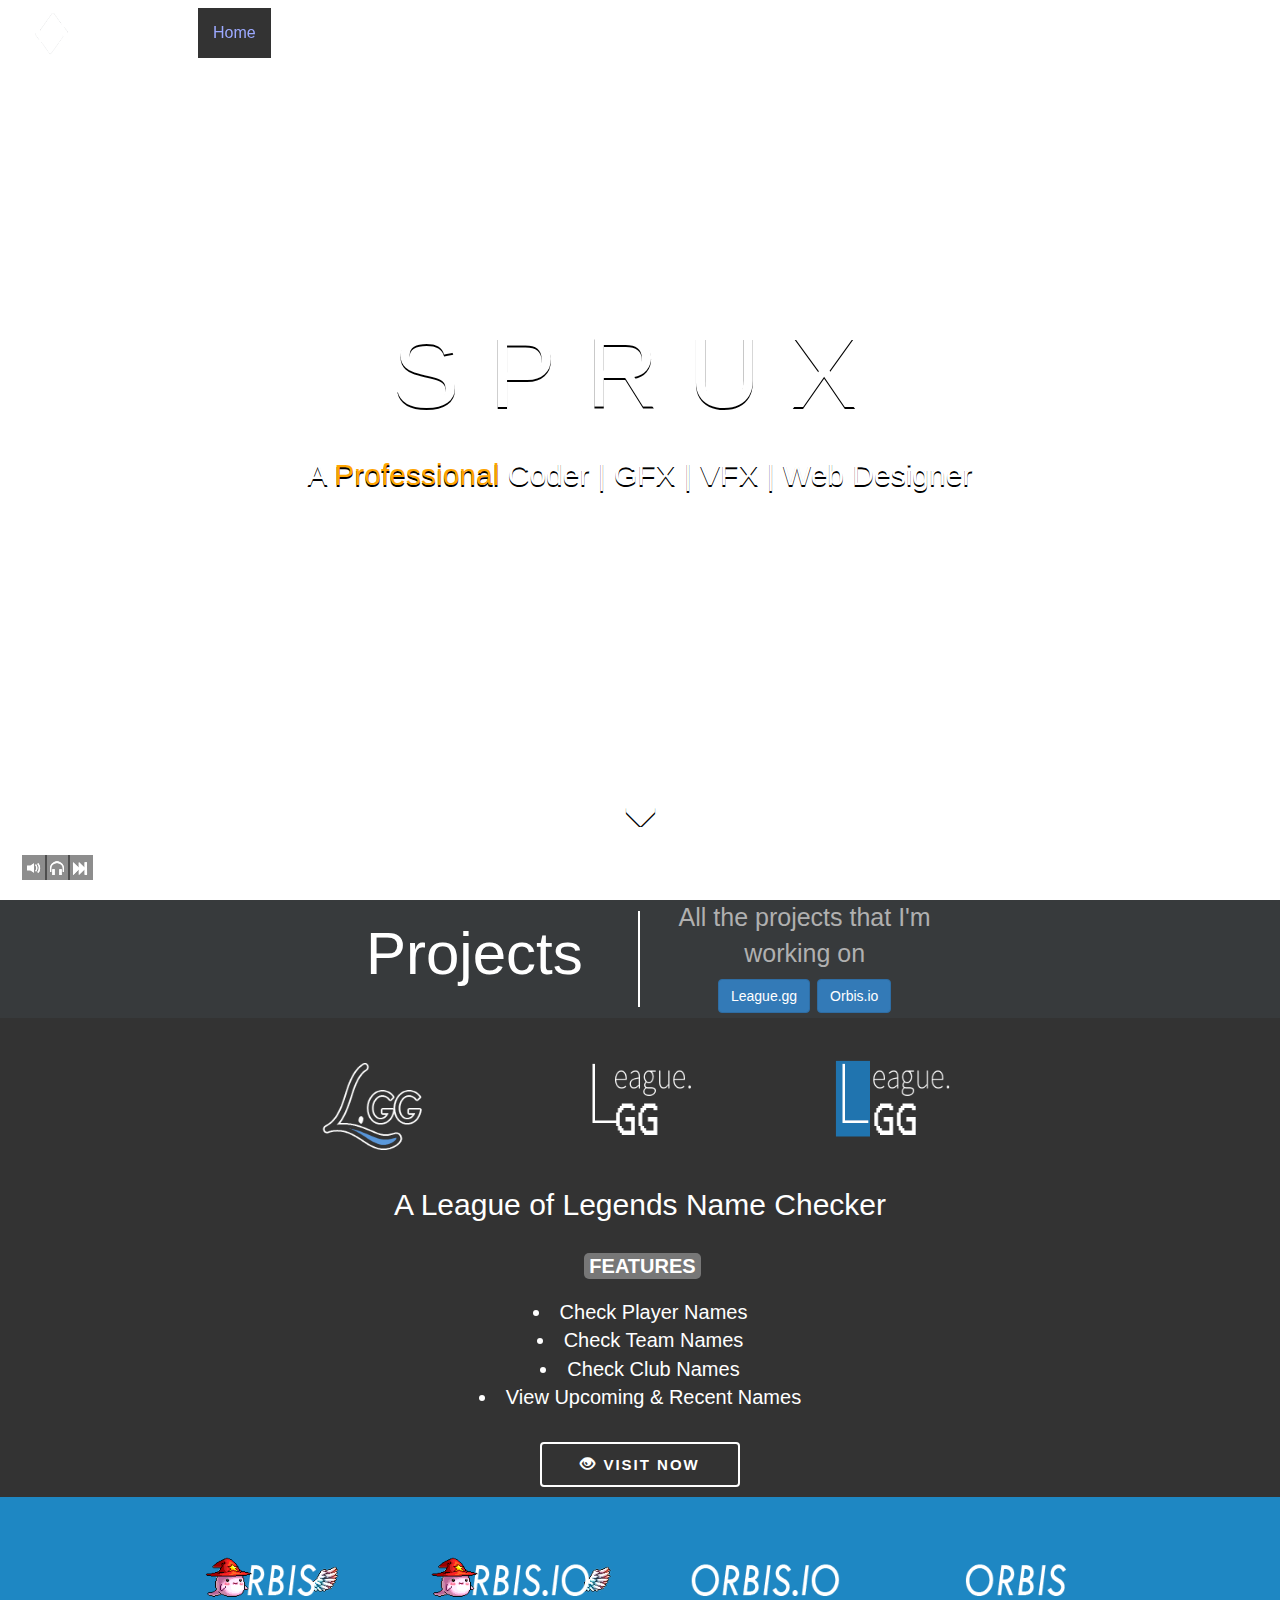
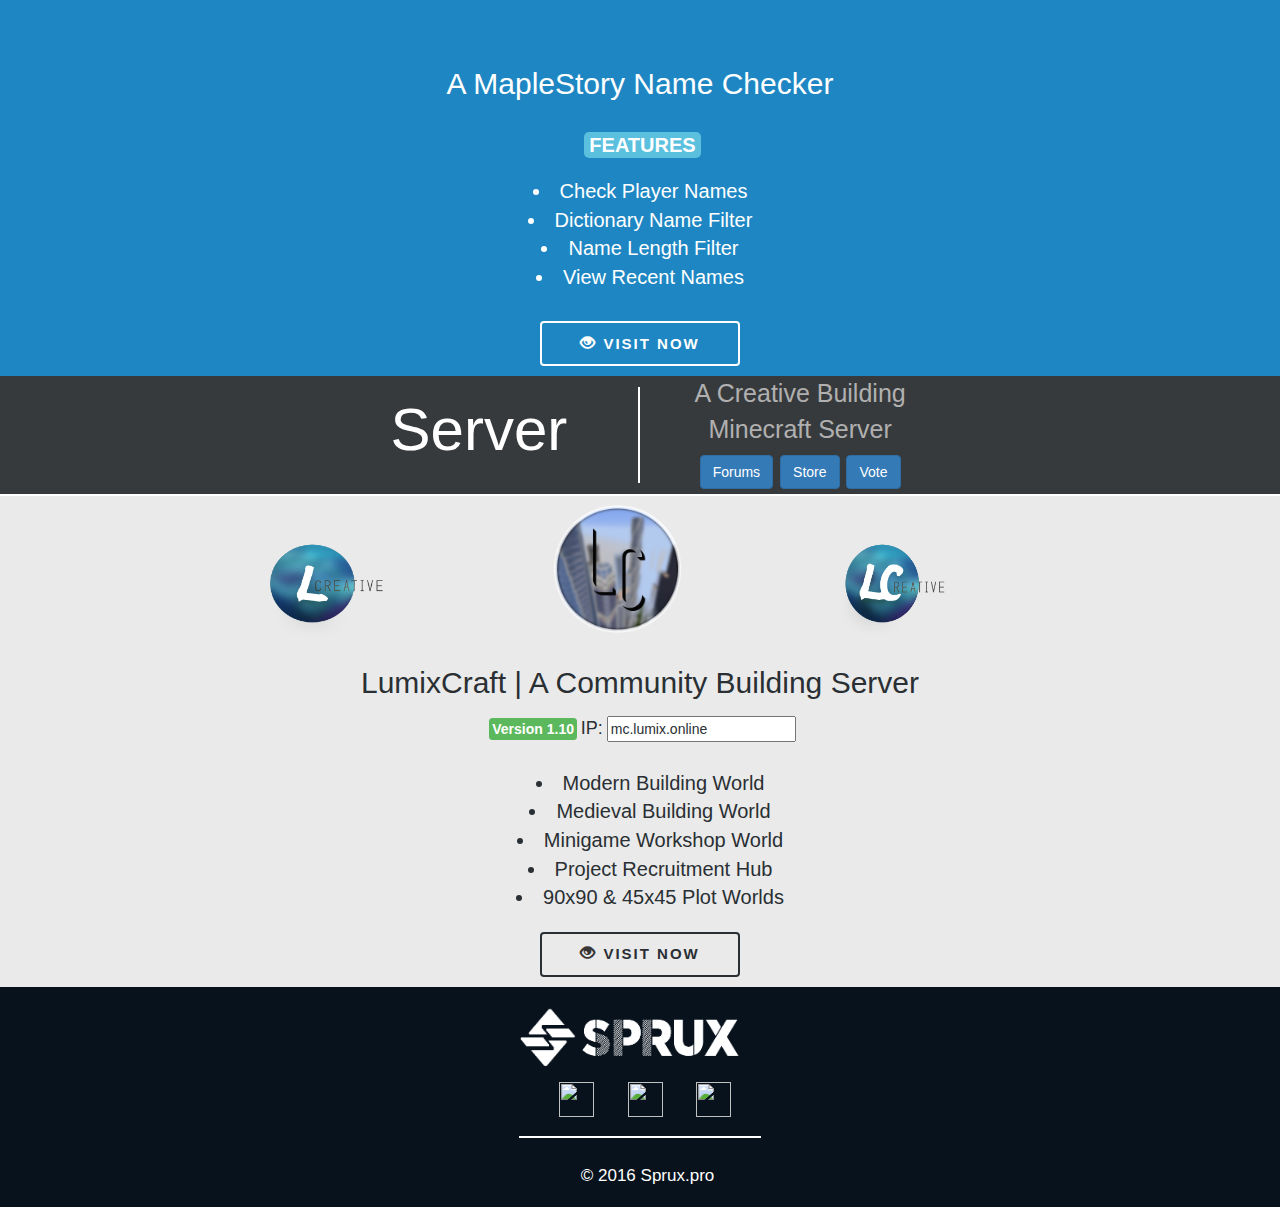
==== index.html @ 925955bc "Added song names and unfinished sound modifier." ====
<!DOCTYPE html>
  <head>
    <link rel="stylesheet" href="https://maxcdn.bootstrapcdn.com/bootstrap/3.3.7/css/bootstrap.min.css" integrity="sha384-BVYiiSIFeK1dGmJRAkycuHAHRg32OmUcww7on3RYdg4Va+PmSTsz/K68vbdEjh4u" crossorigin="anonymous">


	<link rel="stylesheet" href="https://maxcdn.bootstrapcdn.com/bootstrap/3.3.7/css/bootstrap-theme.min.css" integrity="sha384-rHyoN1iRsVXV4nD0JutlnGaslCJuC7uwjduW9SVrLvRYooPp2bWYgmgJQIXwl/Sp" crossorigin="anonymous">

<link rel="stylesheet" href="https://maxcdn.bootstrapcdn.com/bootstrap/4.0.0-alpha.4/css/bootstrap.min.css" integrity="sha384-2hfp1SzUoho7/TsGGGDaFdsuuDL0LX2hnUp6VkX3CUQ2K4K+xjboZdsXyp4oUHZj" crossorigin="anonymous">
<script src="https://maxcdn.bootstrapcdn.com/bootstrap/4.0.0-alpha.4/js/bootstrap.min.js" integrity="sha384-VjEeINv9OSwtWFLAtmc4JCtEJXXBub00gtSnszmspDLCtC0I4z4nqz7rEFbIZLLU" crossorigin="anonymous"></script>

    <link rel='stylesheet' href='stylesheets/style.css' />
    <script src="https://code.jquery.com/jquery-1.11.2.min.js"></script>
    <script type="text/javascript" src="script.js"></script>
    <script src="https://ajax.googleapis.com/ajax/libs/jquery/2.1.0/jquery.min.js"></script>

    <link rel="shortcut icon" href="/favicon.ico" type="image/x-icon"/>

  </head>
<body data-spy="scroll" data-target=".navbar-custom" data-offset="150">
<script>
	$('body').scrollspy({ target: '.navbar-custom' });
</script>

<div class="background-overlay fadein"></div>


<script>
	//var images = ['http://i.imgur.com/CfMD6dB.jpg', 'http://i.imgur.com/8vwGUPc.jpg', 'http://i.imgur.com/nTnhDpk.jpg', 'http://i.imgur.com/fmzDAG1.jpg', 'http://i.imgur.com/if6Ds6E.png', 'http://minecraftgallery.com/wp-content/uploads/2014/01/minecraft-mountains-worldpainter.png', 'http://static.planetminecraft.com/files/resource_media/screenshot/1238/2012-09-20_011855_3635514.jpg', 'http://upload.fr-minecraft.net/images/frminecraft/fr-minecraft_4ZUY_5ajgctz.jpg', 'http://i.imgur.com/v3SqErA.png', 'http://vignette2.wikia.nocookie.net/biomesoplenty/images/e/e9/RedwoodShader.png/revision/latest?cb=20140529175722']; //

  var images = ['http://i.imgur.com/cYUKBFt.jpg', 'http://i.imgur.com/e1F6t02.jpg', 'http://i.imgur.com/IqlYjz4.jpg', 'http://i.imgur.com/P4o4w6a.jpg', 'http://i.imgur.com/1pMire6.jpg', 'http://wallpaper.zone/img/377599.jpg', 'http://i.imgur.com/9XauTR6.jpg', 'http://i.imgur.com/5BcJr5n.jpg']
	
	//Grabs a random image link.
	function randomHeaderImage() {
		var imglink = images[Math.floor(Math.random() * images.length)];
		return imglink;
	}
	
	$( document ).ready(function(){
		$('#container').css("background-image", "url(" + randomHeaderImage() + ")");
	});
</script>

<script>
$(document).scroll(function() {
  var dHeight = $(this).height()-$('.banner').height();
  if (dHeight >= $(this).scrollTop()) {
    $('.navbar').css('background', 'rgba(51,51,51,' + $(this).scrollTop()*3 / dHeight + ')');
  }
});
</script>

<script>
$(document).on('click','#topnavbutton', function(event) {
    event.preventDefault();
    var target = "#" + this.getAttribute('data-target');
    $('html, body').animate({
        scrollTop: $(target).offset().top
    }, 1200);
});
</script>


<div class="container" id="container">

<script>
  var audio = ['music/words.mp3', 'music/m1.mp3', 'music/50cents.mp3', 'music/Cinema.mp3', 'music/neverland.mp3','music/broccoli.mp3', 'music/Fresh Eyes.mp3', 'music/Hurts So Good.mp3', 'music/Ignition.mp3', 'music/Let Me Hold You.mp3', 'music/Middle.mp3', 'music/Right Now.mp3', 'music/Starving.mp3', 'music/We Wont.mp3'];
  
  var audioChosen;

  //Grabs a random image link.
  function randomAudio() {
    var audioSrc = audio[Math.floor(Math.random() * audio.length)];
    return audioSrc;
  }

  audioChosen = randomAudio();

  $( document ).ready(function(){
    document.getElementById("myTune").src = ""+ audioChosen +"";
  });

function audioLocation(){
  var audioC = audioChosen;
  return audioC;
}

function audioArrayLength(){
  var arrayLength = audio.length;
  return arrayLength;
}

</script>

<div>

<audio  id="myTune" src="music/words.mp3" preload="auto">
</audio>


<div id="button"><a onclick="aud_sound_change()"> <span id="soundbutton" class="glyphicon glyphicon-volume-up" style="" >  </span> </a> </div>

<div id="button"><a onclick="aud_play_pause()"> <span id="playbutton" class="glyphicon glyphicon-headphones" style="" >  </span> </a> </div>



<div id="button"><a onclick="aud_next_song()"> <span id="skipbutton" class="glyphicon glyphicon-fast-forward" style="" >  </span> </a> </div>



<p id="songname"></p>


<script>
  var audio = ['music/m1.mp3', 'music/50cents.mp3', 'music/Cinema.mp3', 'music/neverland.mp3','music/broccoli.mp3', 'music/words.mp3', 'music/Fresh Eyes.mp3', 'music/Hurts So Good.mp3', 'music/Ignition.mp3', 'music/Let Me Hold You.mp3', 'music/Middle.mp3', 'music/Right Now.mp3', 'music/Starving.mp3', 'music/We Wont.mp3'];
var myAudio = document.getElementById("myTune");
var nextAudio;
var audioChosen = audioLocation();
var audioDesc;

function aud_sound_change(){

  if (document.getElementById("soundbutton").className = "glyphicon glyphicon-volume-up")
 {
  document.getElementById("soundbutton").className = "glyphicon glyphicon-volume-down";
  myAudio.volume = 0.3;
  return;
 } 


  if (document.getElementById("soundbutton").className = "glyphicon glyphicon-volume-down")
 {
  document.getElementById("soundbutton").className = "glyphicon glyphicon-volume-off";
  myAudio.volume = 0;
  return;
 }

  if (document.getElementById("soundbutton").className = "glyphicon glyphicon-volume-off")
 {
  document.getElementById("soundbutton").className = "glyphicon glyphicon-volume-up";
  myAudio.volume = 0.5;
  return;
 } 

}

function aud_play_pause() {

  if (myAudio.paused) {
    myAudio.play();
    myAudio.volume = 0.5;
    document.getElementById("playbutton").className = "glyphicon glyphicon-pause";
    document.getElementById("soundbutton").className = "glyphicon glyphicon-volume-up"
      if(audioChosen == (audio[0])){
    audioDesc = "Kid Cudi- THE PRAYER";
  } else if (audioChosen == (audio[1])) {
    audioDesc = "50 cent - In Da Club (LILLE RemiXx)";
  } else if (audioChosen == (audio[2])) {
    audioDesc = "Samuel - Cinema (Neutre Edition)";
  } else if (audioChosen == (audio[3])) {
    audioDesc = "Abstract - Neverland (ft. Ruth B) (Prod. Blulake)";
  } else if (audioChosen == (audio[4])) {
    audioDesc = "BROCCOLI feat. Lil Yachty (Prod By. J Gramm)";
  } else if (audioChosen == (audio[5])) {
    audioDesc = "Anna Gracemen - Words (mi Ka Flip)";
  } else if (audioChosen == (audio[6])) {
    audioDesc = "Andy Grammer 'Fresh Eyes'";
  } else if (audioChosen == (audio[7])) {
    audioDesc = "Astrid S - Hurts So Good";
  } else if (audioChosen == (audio[8])) {
    audioDesc = "Phoebe Ryan - Ignition / Do You... (R.Kelly / Miguel Cover)";
  } else if (audioChosen == (audio[9])) {
    audioDesc = "Cheat Codes & Dante Klein - Let Me Hold You (Turn Me On)";
  } else if (audioChosen == (audio[10])) {
    audioDesc = "DJ Snake - Middle (Audio) ft. Bipolar Sunshine";
  } else if (audioChosen == (audio[11])) {
    audioDesc = "Akon - Right Now";
  } else if (audioChosen == (audio[12])) {
    audioDesc = "Hailee Steinfeld, Grey - Starving ft. Zedd";
  } else if (audioChosen == (audio[13])) {
    audioDesc = "Jaymes Young & Phoebe Ryan - We Won't";
  } else {
    audioDesc = "Song Name Not Found :("
  }
 

    document.getElementById("songname").innerHTML = ""+ audioDesc +"";

  } else {
    myAudio.pause();
    document.getElementById("playbutton").className = "glyphicon glyphicon-headphones";
 
  }

  nextAudio = randomAudio();

myAudio.addEventListener("ended", function(){
  $( document ).ready(function(){
    document.getElementById("myTune").src = ""+ nextAudio +"";
  });
     console.log("ended");
});

}

function aud_next_song() {
  myAudio.pause();

  document.getElementById("songname").innerHTML = " ";

  nextAudio = randomAudio();

  $( document ).ready(function(){
    document.getElementById("myTune").src = ""+ nextAudio +"";
  });
  document.getElementById("playbutton").className = "glyphicon glyphicon-pause";

  myAudio.play();

  if(nextAudio == (audio[0])){
    audioDesc = "Kid Cudi- THE PRAYER";
  } else if (nextAudio == (audio[1])) {
    audioDesc = "50 cent - In Da Club (LILLE RemiXx)";
  } else if (nextAudio == (audio[2])) {
    audioDesc = "Samuel - Cinema (Neutre Edition)";
  } else if (nextAudio == (audio[3])) {
    audioDesc = "Abstract - Neverland (ft. Ruth B) (Prod. Blulake)";
  } else if (nextAudio == (audio[4])) {
    audioDesc = "BROCCOLI feat. Lil Yachty (Prod By. J Gramm)";
  } else if (nextAudio == (audio[5])) {
    audioDesc = "Anna Gracemen - Words (mi Ka Flip)";
  } else if (nextAudio == (audio[6])) {
    audioDesc = "Andy Grammer 'Fresh Eyes'";
  } else if (nextAudio == (audio[7])) {
    audioDesc = "Astrid S - Hurts So Good";
  } else if (nextAudio == (audio[8])) {
    audioDesc = "Phoebe Ryan - Ignition / Do You... (R.Kelly / Miguel Cover)";
  } else if (nextAudio == (audio[9])) {
    audioDesc = "Cheat Codes & Dante Klein - Let Me Hold You (Turn Me On)";
  } else if (nextAudio == (audio[10])) {
    audioDesc = "DJ Snake - Middle (Audio) ft. Bipolar Sunshine";
  } else if (nextAudio == (audio[11])) {
    audioDesc = "Akon - Right Now";
  } else if (nextAudio == (audio[12])) {
    audioDesc = "Hailee Steinfeld, Grey - Starving ft. Zedd";
  } else if (nextAudio == (audio[13])) {
    audioDesc = "Jaymes Young & Phoebe Ryan - We Won't";
  } else {
    audioDesc = "Song Name Not Found :("
  }
 
  document.getElementById("songname").innerHTML = ""+ audioDesc +"";

  audioChosen = nextAudio;

}

function aud_new_song() {

nextAudio = randomAudio();

if (myAudio.ended = true)
{
    $( document ).ready(function(){
    document.getElementById("myTune").src = ""+ nextAudio +"";
  });
    myAudio.play();
}

}



</script>


</div>

 <div class="topcontainer" id="top">

 <div class="navbar navbar-inverse transparent navbar-fixed-top navbar-custom " >
  <div class="container-fluid">
    <!-- Brand and toggle get grouped for better mobile display -->
    <div class="navbar-header">
      <button type="button" class="navbar-toggle collapsed" data-toggle="collapse" data-target="#bs-example-navbar-collapse-1" aria-expanded="false">
        <span class="sr-only">Toggle navigation</span>
        <span class="icon-bar"></span>
        <span class="icon-bar"></span>
        <span class="icon-bar"></span>

      </button>
  <a class="navbar-brand" href="#top"><img id="navlogo" src="Images/s.company.png" alt="Sprux" height="50px" width="150px" > </img> </a> 
    </div>

    <!-- Collect the nav links, forms, and other content for toggling -->
    <div class="collapse navbar-collapse" id="bs-example-navbar-collapse-1">
      <ul class="nav navbar-nav">
        <li class="active" id="topnavbutton" data-target="bannercontainer"  ><a href="#bannercontainer">Home</a></li>
        <li id="topnavbutton" data-target="leaguegg"  ><a  href="#leaguegg">League.gg</a></li>
        <li id="topnavbutton" data-target="orbisio" ><a  href="#orbisio">Orbis.io</a></li>
        <li id="topnavbutton" data-target="lumixcraft" ><a  href="#lumixcraft">LumixCraft</a></li>
        </ul>

     <ul class="nav navbar-nav navbar-right">

 <li id="twitterfollow"><a href="https://twitter.com/Spruxs" class="twitter-follow-button" data-show-count="true" data-size="large">Follow @Spruxs</a><script async src="//platform.twitter.com/widgets.js" charset="utf-8" ></script>

 </li>

    </ul>

	</div>
	</div><!-- /.navbar-collapse -->
  </div><!-- /.container-fluid -->
	</div>


 <div class="container" id="bannercontainer">
	<div class="banner">
      <div class="row-fluid vertical-align text-center" style="float: none; margin: 0 auto; overflow: hidden;">

  <div class="col-sm-12">
  <span id="centerbanner">
		<h2 style=" border-radius: 3px; border:2px; padding:15px; border-style: solid; display: inline-block; border-color: white;">SPRUX</h2>
    </div>
    </div>


     <div class="row-fluid vertical-align text-center" style="float: none; margin: 0 auto; overflow: hidden;">
        <div class="col-sm-12">
		<p>A <span style="color: orange;">Professional</span> Coder | GFX | VFX | Web Designer</p>
  </div>
  </div>

  <script language="javascript"> 
  function toggle() {
	var text = document.getElementById("displaycontact");
	var ele = document.getElementById("contactinfo");
	if(text.style.display == "inline") {
    		text.style.display = "inline-block";
    		ele.style.display = "block";

  	}
	else if(text.style.display != "inline") {

		text.style.display = "inline";
		ele.style.display = "none";

	 }
 } 
  </script>

      <div class="row-fluid vertical-align text-center" style="float: none; margin: 0 auto; overflow: hidden;">
        <div class="col-sm-12">
	<a id="displaycontact" href="javascript:toggle();" style="display:inline;"> <button style="margin: 10px;" class="fill"> <span id="contactnow" class="glyphicon glyphicon-globe" style="color:white" value='hide/show' > </span> Contact Now </button> </a>

	<a data-text="Why is SPRUX SO COOL! xd" data-url="http://sprux.pro/" data-via="Spruxs" via="Spruxs" data-hashtags="Sprux" data-show-count="false" href="https://twitter.com/intent/tweet?text=@Sprux%20-%20http://sprux.pro/%20-%20Why%20is%20Sprux%20so%20cool!%20xd" class="" >	
	<button style="margin: 10px;" class="fill"> 
	<span id="contactnow" class="glyphicon glyphicon-bullhorn" style="color:white" > </span> 
	Share This </button>
	</a><script async src="//platform.twitter.com/widgets.js" charset="utf-8"></script>

		</span>

 
 <div id="contactinfo" >
 <button class="btn btn-default" type="button" id="copy-button" data-toggle="tooltip" data-placement="button"
          title="Copy to Clipboard">
          <p id="copy-input"> <span class="glyphicon glyphicon-envelope" aria-hidden="true"></span>
          <span> contact@sprux.pro </span>
          </p>
 </button>
 </div>

 <script>
 $(document).ready(function() {
  // Initialize the tooltip.
  $('#copy-button').tooltip();

  // When the copy button is clicked, select the value of the text box, attempt
  // to execute the copy command, and trigger event to update tooltip message
  // to indicate whether the text was successfully copied.
  $('#copy-button').bind('click', function() {
    var input = document.querySelector('#copy-input');
    input.setSelectionRange(0, input.value.length + 1);
    try {
      var success = document.execCommand('copy');
      if (success) {
        $('#copy-button').trigger('copied', ['Copied!']);
      } else {
        $('#copy-button').trigger('copied', ['Copy with Ctrl-c']);
      }
    } catch (err) {
      $('#copy-button').trigger('copied', ['Copy with Ctrl-c']);
    }
  });

  // Handler for updating the tooltip message.
  $('#copy-button').bind('copied', function(event, message) {
    $(this).attr('title', message)
        .tooltip('fixTitle')
        .tooltip('show')
        .attr('title', "Copy to Clipboard")
        .tooltip('fixTitle');
  });
 });
 </script>

 <script>
 $(document).on('click','#button', function(event) {
    event.preventDefault();
    var target = "#" + this.getAttribute('data-target');
    $('html, body').animate({
        scrollTop: $(target).offset().top
    }, 1200);
 });
 </script>
 </div>
 </div>


      <div class="row-fluid vertical-align text-center" style="float: none; margin: 0 auto; overflow: hidden;">
        <div class="col-sm-12">

 <div id="button" data-target="leaguegg">
 <a class="jumper"> <span id="bannerarrow" class="glyphicon glyphicon-menu-down" style="color:white" > </span> </a>


 </div>
 </div>
 </div>

	</div> <!-- banner -->

  </div> <!-- banner container -->




 <div id="container-fluid" class="containerprojects">
	<div id="projects">
		<div class="row-fluid vertical-align text-center" style="float: none; margin: 0 auto; overflow: hidden;">
				<div class="col-sm-12">
					<div class="col-sm-6 " style=" border-right: 2px white solid; ">
	<p id="projectstitle">  Projects </p>
					</div>

					<div class="col-sm-6">
	<p id="projectsdesc" style="font-weight: 1;"> All the projects that I'm working on  </p>
		<p id="projectsdesc" style="font-weight: 1;"> 

 <button class="btn btn-primary" type="button">
 League.gg
 </button>

<button class="btn btn-primary" type="button" ">
 Orbis.io
</button>
</p>

					</div>
				</div>
		</div>
	</div>
</div>


<div id="container-fluid">
<div id="leaguegg">
    <div class="row-fluid vertical-align text-center" style="float: none; margin: 0 auto; overflow: hidden;">
        <div class="col-sm-12">
 <img src="Images/leaguelogo3.png" height="150" width="250"  > </img>
<img src="Images/leaguelogo2.png" height="150" width="250"  > </img>
<img src="Images/leaguelogo.png" height="150" width="250"  > </img>
</div>
</div>

    <div class="row-fluid vertical-align text-center" style="float: none; margin: 0 auto; overflow: hidden;">
    <div class="col-sm-12">
<h2 style="padding-bottom: 25px; float:middle"> A League of Legends Name Checker </h2>
</div>
</div>

<span id="orbisiofeatures" style="font-size: 20px; margin-left: 5px; padding: 2px; padding-left: 5px; padding-right: 5px;" class="label label-default">FEATURES</span>
<ul style="padding-top: 20px;">
	<li>Check Player Names </li>
	<li>Check Team Names </li>
	<li>Check Club Names </li>
	<li>View Upcoming & Recent Names </li>
</ul>

		<a href="http://league.gg/"><button style="margin: 10px;" class="fill"> <span id="leagueggbutton" class="glyphicon glyphicon-eye-open" style="color:white" > </span> Visit Now </button></a>

</div>
</div>

  
<div id="container-fluid">
<div id="orbisio">
    <div class="row-fluid vertical-align text-center" style="float: none; margin: 0 auto; overflow: hidden;">
            <div class="col-sm-12">
 <img src="Images/orbislogo4.png" height="150" width="250"  > </img>
 <img src="Images/orbislogo3.png" height="150" width="250"  > </img>
  <img src="Images/orbislogo2.png" height="150" width="250"  > </img>
   <img src="Images/orbislogo.png" height="150" width="250"  > </img>
   </div>
   </div>

       <div class="row-fluid vertical-align text-center" style="float: none; margin: 0 auto; overflow: hidden;">
               <div class="col-sm-12">
   <h2 style="padding-bottom: 25px;"> A MapleStory Name Checker </h2>
   </div>
   </div>

<span id="orbisiofeatures" style="font-size: 20px; margin-left: 5px; padding: 2px; padding-left: 5px; padding-right: 5px;" class="label label-info">FEATURES</span>

   <ul style="padding-top: 20px;">
	<li>Check Player Names </li>
	<li>Dictionary Name Filter</li>
	<li>Name Length Filter</li>	
	<li>View Recent Names</li>
</ul>

	<a href="http://orbis.io/">	<button style="margin: 10px;" class="fill"> <span id="orbisiobutton" class="glyphicon glyphicon-eye-open" style="color:white" > </span>  Visit Now  </button></a>

  </div>
  </div>

<div id="container-fluid ">
	<div id="server">
		<div class="row-fluid vertical-align text-center" style="float: none; margin: 0 auto; overflow: hidden;">
				<div class="col-md-12">
					<div class="col-md-6" style="border-right: 2px white solid; ;">
	<p id="servertitle">  Server </p>
					</div>

					<div class="col-md-6">
	<p id="serverdesc" style="font-weight: 1;"> A Creative Building Minecraft Server  </p>
		<p id="serverdesc" style="font-weight: 1;"> 

<a href="https://lumixcraft.enjin.com/forum" ><button class="btn btn-primary" type="button" >
Forums
</button> </a>
<a href="https://lumixcraft.enjin.com/shop"> <button class="btn btn-primary" type="button">
Store
</button> </a>
<a href="http://www.planetminecraft.com/server/lumixcraft/vote/" ><button class="btn btn-primary" type="button">
Vote
</button> </a>
</p>
					</div>
				</div>
		</div>
	</div>
</div>

<div id="container-fluid">
<div id="lumixcraft">
    <div class="row-fluid vertical-align text-center" style="float: none; margin: 0 auto; overflow: hidden;">
    <div class="col-sm-12">
<img src="Images/lumixlogo2.png" height="150" width="350"  > </img>
 <img src="Images/lumixlogo.png" height="150" width="150"  > </img>
  <img id="lumixlogo3" src="Images/lumixlogo3.png" height="150" width="390" > </img>
</div>
</div>

    <div class="row-fluid vertical-align text-center" style="float: none; margin: 0 auto; overflow: hidden;">
    <div class="col-sm-12">
     <h2> LumixCraft | A Community Building Server</h2>
     </div>
     </div>
<span style="font-size: 14px; margin-left: 5px; padding: 3px;" class="label label-success">Version 1.10</span>
<h4 id="iptext">IP: </h4>
 <input id="ipbox" type="text" value="mc.lumix.online" onclick="this.select()">

   <ul style="padding-top: 20px;">
	<li>Modern Building World </li>
	<li>Medieval Building World</li>
	<li>Minigame Workshop World</li>
	<li>Project Recruitment Hub</li>	
	<li>90x90 & 45x45 Plot Worlds</li>
</ul>


	<a href="https://lumixcraft.enjin.com">	<button style="margin: 10px;" class="fill"> <span id="lumixcraftbutton" class="glyphicon glyphicon-eye-open" style="color:#383736;"  > </span>  Visit Now  </button></a>

</div>
</div>

<!--

<div id="minehut">

<h2> Minehut Logo Designs </h2>
<p> By Sprux </p>

   <ul style="padding-top: 20px;">

<div class="row">
	<li>  
	<img id="mhlogo" src="Images/Minehutofficial6.png" height="150" width="250" > </img>
    <img id="mhlogo2" src="Images/Minehutofficial2.png" height="150" width="250" > </img>
    <img id="mhlogo3" src="Images/Minehutofficial3.png" height="150" width="250" > </img>
      <img id="mhlogo4" src="Images/Minehutofficial4.png" height="150" width="250" > </img>
      <img id="mhlogo5" src="Images/Minehutofficial5.png" height="150" width="250" > </img>
      <img id="mhlogo6" src="Images/Minehutofficial7.png" height="150" width="250" > </img>
    </li>
</div>

<div class="row">

<li>
	<img id="mhlogov5" src="Images/Minehutofficialv7.png" height="150" width="250" > </img>
    <img id="mhlogov5" src="Images/Minehutofficialv2.png" height="150" width="250" > </img>
    <img id="mhlogov5" src="Images/Minehutofficialv3.png" height="150" width="250" > </img>
      <img id="mhlogov5" src="Images/Minehutofficialv4.png" height="150" width="250" > </img>
      <img id="mhlogov5" src="Images/Minehutofficialv5.png" height="150" width="250" > </img>
      <img id="mhlogov6" src="Images/Minehutofficialv6.png" height="150" width="250" > </img>
</li>
</div>


</ul>

</div>

-->

<footer class="footerarea">
	<div class="grid-container">

<div class="row-fluid">
  <div class="col-md-12">	

<div class="row-fluid">
<div class="col-md-12">

   <a href="/"  id="logoimgf"> <img src="Images/s.company.png" height="70" width="250" > </a>


<div class="row-fluid">
<div class="col-md-12">
<ul id="ultopright">

<li id="Twitter"> <a href="https://twitter.com/Spruxs"> <img  src="https://cdn3.iconfinder.com/data/icons/free-social-icons/67/twitter_circle_color-256.png" height="35" width="35"> </a> </li>

	<li id="Youtube"> <a href="https://www.youtube.com/channel/UCgZvKSsZFZ1SuPnew-_C-QA"> <img height="35" width="35" src="http://www.everysecond.io/assets/youtube/youtube.svg" height="35" width="35" >  </a> </li>

	<li id="Github"> <a href="https://github.com/Sprule"> <img height="35" width="35" src="http://www.measurementjs.com/icon-images/github-icon.png" height="35" width="35" >  </a> </li>

</ul>

</div>
</div>

<div class="row-fluid">
<div class="col-md-12">
<h2 id="copyright" >&copy; 2016 Sprux.pro </h2>
</div>
</div>

</div>
</div>

</div>
</div>


</div>
</div>
</footer>




<script type="text/javascript" src="https://cdnjs.cloudflare.com/ajax/libs/aplayer/1.5.0/APlayer.min.js"></script>

	<script src="https://ajax.googleapis.com/ajax/libs/jquery/1.12.4/jquery.min.js"></script>

	<script src="https://maxcdn.bootstrapcdn.com/bootstrap/3.3.7/js/bootstrap.min.js" integrity="sha384-Tc5IQib027qvyjSMfHjOMaLkfuWVxZxUPnCJA7l2mCWNIpG9mGCD8wGNIcPD7Txa" crossorigin="anonymous"></script>

  <script src="http://vjs.zencdn.net/5.11.6/video.js"></script>

</body>
</html>
</html>
---- stylesheets/style.css ----
@import url(http://fonts.googleapis.com/css?family=Montserrat:400,700);

    @keyframes fadein {
    from { opacity: 0; }
    to   { opacity: 1; }
	}

	/* Firefox < 16 */
	@-moz-keyframes fadein {
    from { opacity: 0; }
    to   { opacity: 1; }
	}

	/* Safari, Chrome and Opera > 12.1 */
	@-webkit-keyframes fadein {
    from { opacity: 0; }
    to   { opacity: 1; }
	}

	/* Internet Explorer */
	@-ms-keyframes fadein {
    from { opacity: 0; }
    to   { opacity: 1; }
	}

	/* Opera < 12.1 */
	@-o-keyframes fadein {
    from { opacity: 0; }
    to   { opacity: 1; }
	}

html, body{
	height:100%;
	width: 100%;
}

body {
	position: relative;
	font-family: Georgia, serif;
	margin: auto;
	text-align: center;
	width: 100%;
	  -webkit-animation: fadein 2s; /* Safari, Chrome and Opera > 12.1 */
       -moz-animation: fadein 2s; /* Firefox < 16 */
        -ms-animation: fadein 2s; /* Internet Explorer */
         -o-animation: fadein 2s; /* Opera < 12.1 */
            animation: fadein 2s;
}


.banner button {
  position: relative;
  height: 45px;
  width: 200px;
  margin: 10px 7px;
  padding: 5px 5px;
  font-weight: 700;
  font-size: 15px;
  letter-spacing: 2px;
  color: #ffffff;
  border: 2px #ffffff solid;
  border-radius: 4px;
  text-transform: uppercase;
  outline: 0;
  overflow:hidden;
  background: none;
  z-index: 1;
  cursor: pointer;
  transition:         0.08s ease-in;
  -o-transition:      0.08s ease-in;
  -ms-transition:     0.08s ease-in;
  -moz-transition:    0.08s ease-in;
  -webkit-transition: 0.08s ease-in;
}

#leaguegg button {
  position: relative;
  height: 45px;
  width: 200px;
  margin: 10px 7px;
  padding: 5px 5px;
  font-weight: 700;
  font-size: 15px;
  letter-spacing: 2px;
  color: #ffffff;
  border: 2px #ffffff solid;
  border-radius: 4px;
  text-transform: uppercase;
  outline: 0;
  overflow:hidden;
  background: none;
  z-index: 1;
  cursor: pointer;
  transition:         0.08s ease-in;
  -o-transition:      0.08s ease-in;
  -ms-transition:     0.08s ease-in;
  -moz-transition:    0.08s ease-in;
  -webkit-transition: 0.08s ease-in;
}

#orbisio button {
  position: relative;
  height: 45px;
  width: 200px;
  margin: 10px 7px;
  padding: 5px 5px;
  font-weight: 700;
  font-size: 15px;
  letter-spacing: 2px;
  color: #ffffff;
  border: 2px #ffffff solid;
  border-radius: 4px;
  text-transform: uppercase;
  outline: 0;
  overflow:hidden;
  background: none;
  z-index: 1;
  cursor: pointer;
  transition:         0.08s ease-in;
  -o-transition:      0.08s ease-in;
  -ms-transition:     0.08s ease-in;
  -moz-transition:    0.08s ease-in;
  -webkit-transition: 0.08s ease-in;
}

#minehut button {
  position: relative;
  height: 45px;
  width: 200px;
  margin: 10px 7px;
  padding: 5px 5px;
  font-weight: 700;
  font-size: 15px;
  letter-spacing: 2px;
  color: #ffffff;
  border: 2px #ffffff solid;
  border-radius: 4px;
  text-transform: uppercase;
  outline: 0;
  overflow:hidden;
  background: none;
  z-index: 1;
  cursor: pointer;
  transition:         0.08s ease-in;
  -o-transition:      0.08s ease-in;
  -ms-transition:     0.08s ease-in;
  -moz-transition:    0.08s ease-in;
  -webkit-transition: 0.08s ease-in;
}
.fill:hover {
  color: whitesmoke;
}

.fill:before {
  content: "";
  position: absolute;
  background: #383736;
  bottom: 0;
  left: 0;
  right: 0;
  top: 100%;
  z-index: -1;
  -webkit-transition: top 0.09s ease-in;
}

.fill:hover:before {
  top: 0;
}

.row {
  display: flex; /* equal height of the children */
}

.col {
  flex: 1; /* additionally, equal width */
  

}

#feedback-page{
	text-align:center;
}

#form-main{
	width:100%;
	float:left;
	padding-top:0px;
}

#form-div {
	padding-left:35px;
	padding-right:35px;
	padding-bottom:50px;
	width: 450px;
	left: 50%;
	position: absolute;
  margin-top:30px;
	margin-left: -260px;
  -moz-border-radius: 7px;
  -webkit-border-radius: 7px;
}

.feedback-input {
	color:#3c3c3c;
	font-family: Helvetica, Arial, sans-serif;
  font-weight:500;
	font-size: 18px;
	border-radius: 0;
	line-height: 22px;
	background-color: #fbfbfb;
	padding: 13px 13px 13px 54px;

	width:100%;
	-webkit-box-sizing: border-box;
	-moz-box-sizing: border-box;
	-ms-box-sizing: border-box;
	box-sizing: border-box;
  border: 3px solid rgba(0,0,0,0);
}

.feedback-input:focus{
	background: #fff;
	box-shadow: 0;
	border: 3px solid #3498db;
	color: #3498db;
	outline: none;
  padding: 13px 13px 13px 54px;
}

.focused{
	color:#30aed6;
	border:#30aed6 solid 3px;
}

/* Icons ---------------------------------- */
#name{
	background-image: url(http://rexkirby.com/kirbyandson/images/name.svg);
	background-size: 30px 30px;
	background-position: 11px 8px;
	background-repeat: no-repeat;
}

#name:focus{
	background-image: url(http://rexkirby.com/kirbyandson/images/name.svg);
	background-size: 30px 30px;
	background-position: 8px 5px;
  background-position: 11px 8px;
	background-repeat: no-repeat;
}

#email{
	background-image: url(http://rexkirby.com/kirbyandson/images/email.svg);
	background-size: 30px 30px;
	background-position: 11px 8px;
	background-repeat: no-repeat;
}

#email:focus{
	background-image: url(http://rexkirby.com/kirbyandson/images/email.svg);
	background-size: 30px 30px;
  background-position: 11px 8px;
	background-repeat: no-repeat;
}

#comment{
	background-image: url(http://rexkirby.com/kirbyandson/images/comment.svg);
	background-size: 30px 30px;
	background-position: 11px 8px;
	background-repeat: no-repeat;
	display:inline;
	margin-left: 20px;
}

textarea {
    width: 100%;
    height: 175px;
    line-height: 150%;
    resize:vertical;
}

input:hover, textarea:hover,
input:focus, textarea:focus {
	background-color:white;
}

#button-blue{
	font-family: 'Montserrat', Arial, Helvetica, sans-serif;
	float:left;
	width: 100%;
	border: #fbfbfb solid 4px;
	cursor:pointer;
	background-color: rgba(0,0,0,0);
	color:white;
	font-size:24px;
	padding-top:5px;
	padding-bottom:5px;
	-webkit-transition: all 0.3s;
	-moz-transition: all 0.3s;
	transition: all 0.3s;
  margin-top:-4px;
  font-weight:700;
  display:inline;
}

#button-blue:hover{
	background-color: rgba(0,0,0,0);
	color: #0493bd;
}
	

	
.ease {
	width: 0px;
	background-color: rgba(0,0,0,0);
	-webkit-transition: .3s ease;
	-moz-transition: .3s ease;
	-o-transition: .3s ease;
	-ms-transition: .3s ease;
	transition: .3s ease;
}

.submit:hover .ease{
  width:100%;
  background-color: rgba(0,0,0,0);
}


.container{
	margin:0 auto;
	position: relative;
	min-width: 100%;
    height:100%;
	padding: 0px;
	background-repeat: no-repeat;
	background-size:cover;
	/*background-image: url("http://i.imgur.com/CfMD6dB.jpg");*/
	/*background: linear-gradient(
      rgba(50, 40, 200, 0.45), 
      rgba(100, 20, 10, 0.45)
    );*/
}

.top {

	font-family: "proxima-nova", "Helvetica Neue", Helvetica !important;
	float: left;
	vertical-align: middle;
	position: absolute;
	min-height: 70px;
	max-height:70px;
	margin: 0 auto;		
	width: 100%;
	display: inline-block;
	position:relative;
    -webkit-align-content: center;
    align-content: center;
    text-align: center;
    border-bottom-color: white;

}

#ultopleft {
	list-style: none;
	display: inline-block;
	float:left;
	padding-right: 40px;
	vertical-align: center;
	margin:auto;
	/*background-color: #060d15;
    border: 5px solid #060d15;
    border-style: solid;
    padding:5px;*/
    min-height: 70px;
    max-height: 70px;
    -webkit-align-content: center;
    align-content: center;
    text-align: center;




}

#ultopright {
	list-style: none;
	display: inline;
	vertical-align: center;
	border-bottom: solid 2px white;
	padding-bottom: 30px;

}

#ultopright li{
	display:inline-block;
	margin-right:30px;
	margin-top:10px;

}

#ulpages{
	list-style: none;
	float:left;
	display: block;
    margin-top:8px; 
    vertical-align: center;
    margin-left: 30px;
}


#logoimg{
	float:left;
	margin:auto;
    display: inline-block;
    margin-left:15px;  
    margin-top:15px; 
    vertical-align: center;

}

#logoimg:hover{
	border: 2px
	padding:2px;
	background-color: rgba(0,0,0,0.3);
	border-radius: 3px;
}


#logo {
	float:left;
    color:#060d15;	
	margin:auto;
	font-family: "Lato", "Lucida Grande","Lucida Sans Unicode", Tahoma, Sans-Serif;
    display: inline-block;  
    margin-left: 20px;
    margin-right: 20px;
    margin-top: 7px;
    vertical-align: center;
}



#musicimg{
	background-image: url(http://i1.sndcdn.com/artworks-000035735472-8v10qi-original.jpg); 
	background-size: 50px 50px;
	float:left;
	display: inline-block;
	margin-top:15px;
	margin-left: 30px;
	width:50px;
	height: 50px;

}

.topmiddle li{

    float:left;
	display: block;
	vertical-align: center;
}

.topmiddle h2{
	font-weight:50px;
	letter-spacing: 2px;

}

.navbar-inverse .navbar-nav>.active>a, .navbar-inverse .navbar-nav>.open>a {
	background-image: -webkit-linear-gradient(top,#333333 0,#333333 100%) !important ;
	background-image: -webkit-gradient(linear,left top,left bottom,from(#333333),to(#333333)) !important ;
	background-image: linear-gradient(#333333 0,#333333 100%) !important ;
	-webkit-box-shadow: none;
}



.navbar-default .navbar-toggle .icon-bar {
    background-color: #ffffff !important; 
    color: #ffffff !important; 

}


.navbar-brand, .navbar-nav > li > a {
    text-shadow: none !important;
}

#navlogo{
	margin:auto;
	display: inline-block;
	vertical-align: middle;
}

.navbar{
	font-family: "Monserrant", sans-serif;
    font-size: 16px;
    padding:8px;
    margin-bottom: none;
}

.navbar li{
	margin-left:10px;
}

.navbar-brand{
	font-size:20px;
	float:none;
}

.navbar-custom { 
	background-color: rgba(51, 51, 51, 0);
	position:;
	border-bottom: 0px;
	top: 0;
    width: 100%;
}

#twitterfollow{
	margin-top:15px;
}

.navbar-custom .navbar-nav>.active>a:hover,.navbar-custom .navbar-nav>li>a:hover, .navbar-custom .navbar-nav>li>a:focus { background-color: #333333}
.navbar-custom .navbar-nav>.active>a,.navbar-custom .navbar-nav>.open>a,.navbar-custom .navbar-nav>.open>a, .navbar-custom .navbar-nav>.open>a:hover,.navbar-custom .navbar-nav>.open>a, .navbar-custom .navbar-nav>.open>a:hover, .navbar-custom .navbar-nav>.open>a:focus { background-color: #2B2B2B}
.dropdown-menu { background-color: #FFFFFF}
.dropdown-menu>li>a:hover, .dropdown-menu>li>a:focus { background-color: #428BCA}
.navbar-custom { background-image: none; }
.dropdown-menu>li>a:hover, .dropdown-menu>li>a:focus { background-image: none; }
.navbar-custom { border-color: #333333}
.navbar-custom .navbar-brand { color: #999999}
.navbar-custom .navbar-brand:hover { color: #FFFFFF}
.navbar-custom .navbar-nav>li>a { color: #FFFFFF}
.navbar-custom .navbar-nav>li>a:hover, .navbar-custom .navbar-nav>li>a:focus .ease { border-bottom: white 2px solid;}
.navbar-custom .navbar-nav>.active>a,.navbar-custom .navbar-nav>.open>a, .navbar-custom .navbar-nav>.open>a:hover, .navbar-custom .navbar-nav>.open>a:focus { color: #9CA9FF}
.navbar-custom .navbar-nav>.active>a:hover, .navbar-custom .navbar-nav>.active>a:focus .ease { color: rgb(156, 169, 255)}
.dropdown-menu>li>a { color: #333333}
.dropdown-menu>li>a:hover, .dropdown-menu>li>a:focus { color: #FFFFFF}
.navbar-custom .navbar-nav>.dropdown>a .caret { border-top-color: #999999}
.navbar-custom .navbar-nav>.dropdown>a:hover .caret { border-top-color: #FFFFFF}
.navbar-custom .navbar-nav>.dropdown>a .caret { border-bottom-color: #999999}
.navbar-custom .navbar-nav>.dropdown>a:hover .caret  { border-bottom-color: #FFFFFF}



.nav.navbar-right{
	margin-right:10px;
}


.top h1 {
	font-size: 32px;
	color: #ffffff;
	font-family: “Helvetica Neue”, Helvetica, Arial, sans-serif;
	opacity: 0.7;
	filter: alpha(opacity=70);
 	-webkit-transition: opacity .1s ease;
}

.top h1:hover{
	opacity: 1;
	filter: alpha(opacity=100);
 	-webkit-transition: opacity .1s ease;

}


.top h2 {
	font-weight: 100px;
	font-size: 20px;
	color: #ffffffb3;
	font-family: “Helvetica Neue”, Helvetica, Arial, sans-serif;
    opacity: 0.8;
	filter: alpha(opacity=80);
 	-webkit-transition: opacity .1s ease;
 	vertical-align: center;
}

.top h2:hover {
	opacity: 1;
	filter: alpha(opacity=100);
 	-webkit-transition: opacity .1s ease;
 	border-bottom: 2px solid white;
 	padding-bottom:3px;

	}

.banner h2:hover {
	background-color: #383736;
	-webkit-transition: background-color .5s ease;
	}



.banner h2 {
	color: #ffffff;
	font-size: 100px;
	letter-spacing: 30px;

}

@media only screen and (max-width: 544px) {
    .banner p {
	color: #ffffff;
	font-size: 20px;
	font-weight:100;
	float: center;
	text-align: center;
	margin: auto;
    }
 }


@media only screen and (max-width: 544px) {
    .banner h2 {
	color: #ffffff;
	font-size: 60px;
	letter-spacing: 30px;
	padding:8px;
	float: center;
	text-align: center;
	margin-left:25px;
    }    
}



#bannerarrow{
	font-size: 35px;
	align-content: center;
	text-align: center;	
	padding: 5px;
	border-radius: 1px;
	line-height:15px;
	margin-top: 230px;
	display: block;
	-webkit-transition: margin 0.2s ease-out;
    -moz-transition: margin 0.2s ease-out;
    -o-transition: margin 0.2s ease-out;
    position: relative;
}

#bannerarrow:hover {
 	-webkit-transition: opacity .1s ease;
 	cursor:pointer;
    margin-top: 235px;
	}

#soundbutton{
	z-index: 4;
	position:fixed; 
	top: 95%;	
	left:0%;
	text-shadow: 0 0px;
	color: white;
	opacity: 0.75;
	margin-left:1.7%;
	border: black 2px;
	padding: 5.5px;
	background-color: rgba(0, 0, 0, 0.6);
	display: block-inline;
	}	

#playbutton{
	z-index: 4;
	position:fixed; 
	top: 95%;	
	left:0%;
	text-shadow: 0 0px;
	color: white;
	opacity: 0.75;
	margin-left:3.5%;
	border: black 2px;
	padding: 5.5px;
	background-color: rgba(0, 0, 0, 0.6);
	display: block-inline;
	}

#skipbutton{
	z-index: 4;
	position:fixed; 
	top: 95%;	
	left:0%;
	text-shadow: 0 0px;
	color: white;
	opacity: 0.75;
	margin-left:5.3%;
	border: black 2px;
	padding: 5.5px;
	background-color: rgba(0, 0, 0, 0.6);
	display: block-inline;
	}

#songname{
	font-size: 16px;
	z-index: 4;
	position:fixed; 
	top: 95%;	
	left:0%;
	text-shadow: 0 0px;
	color: white;
	opacity: 0.75;
	margin-left:7.5%;
	}

#video-background {
/*  making the video fullscreen  */
  position: fixed;
  right: 0; 
  bottom: 0;
  min-width: 100%; 
  min-height: 100%;
  width: auto; 
  height: auto;
  z-index: -100;
  background-size:cover;
}

.banner {
	background-position: center top;
	background-size: cover;
	color: #222;
	/*background-color:#0386c9;*/
	top: 20%;
	padding-top:100px;
	margin: auto;
	text-shadow: 0 2px #000000;
	font-family: 'Trebuchet MS', 'Helvetica';
	display: block;
	height:100%;
	width: 100%;
	max-width:960px;
	background-position: center top;
	background-size: cover;
	color: #222;
	position: relative;
	overflow: hidden;


}

#contactinfo{
	display:none;
}

#contactinfo p{
	text-shadow: 0 2px #000000 !important;
}

#contactinfo button{
  position: relative;
  height: 45px;
  width: 600px;
  margin: 10px 7px;
  font-weight: 700;
  font-size: 15px;
  letter-spacing: 2px;
  color: #ffffff;
  text-transform: uppercase;
  outline: 0;
  border: none;
  overflow:hidden;
  background: none;
  z-index: 1;
  cursor: pointer;
  transition:         0.08s ease-in;
  -o-transition:      0.08s ease-in;
  -ms-transition:     0.08s ease-in;
  -moz-transition:    0.08s ease-in;
  -webkit-transition: 0.08s ease-in;

}

#video{
	z-index:1;
	margin: 0;
	padding: 0;
	top: 50%;
	left: 50%;
	min-width: 80%;
	min-height: 50%;
	background: rgba(0,0,0,0.4);

}

p {
	color: #ffffff;
	font-size: 30px;
	font-weight:100;
}



.banner a {
	color: #00FFAA;
	font-size: 24px;
	text-decoration: none;
	font-family: "Work sans", "Helvetica Neue", Helvetica, Arial, sans-serif;
}

.vertical-align {
  display: flex;
  flex-direction: row;
}

.vertical-align > [class^="col-"],
.vertical-align > [class*=" col-"] {
  display: flex;
  align-items: center;
  justify-content: center; /* Optional, to align inner items 
                              horizontally inside the column */
}

#projects{
	height:15%;
	background-color: #373a3c;
	display: flex;
	align-items:center;
	position: relative;

}



#projects p{
	color:#ffffff;
	font-size: 60px;
    font-family: "Work sans", "Helvetica Neue", Helvetica, Arial, sans-serif
}

#projectsdesc{
	float:middle;
	font-size:25px !important;
	font-family: "Work sans", "Helvetica Neue", Helvetica, Arial, sans-serif !important;
	font-weight: 100;
	color: #b0b0b0 !important;
	margin: 0 auto;
	padding-bottom: 5px;
}

#projects .glyphicon{
	font-size: 45px;
	display:flex;
	margin-top:15%;

}


#projectstitle{
	float:middle;

}


#server{
	height:15%;
	background-color: #373a3c;
	display: flex;
	align-items:center;
	position: relative;
}

#server p{
	color:#ffffff;
	font-size: 60px;
    font-family: "Work sans", "Helvetica Neue", Helvetica, Arial, sans-serif
}

#serverdesc{
	float:middle;
	font-size:25px !important;
	font-family: "Work sans", "Helvetica Neue", Helvetica, Arial, sans-serif !important;
	font-weight: 100;
	color: #b0b0b0 !important;
	margin: 0 auto;
	padding-bottom: 5px;

}

#server .glyphicon{
	font-size: 45px;
	display:flex;
	margin-top:15%;
}

#servertitle{
	float:middle;

}


#leaguegg{
	height: 50%;
	width: 100%;
	background-color: #333;
	color: #ffffff;
	font-family: "Lato", "Lucida Grande","Lucida Sans Unicode", Tahoma, Sans-Serif;
}

#leaguegg p{
	padding-top: 12px;
	font-size:26px;
	text-decoration: underline;
}

#leaguegg ul{
	font-size: 20px;
    list-style-type: disc;
    list-style-position: inside;
    padding: 10px 0 10px 20px;
    text-indent: -1em;
}



#orbisio{
	height: 50%;
	width: 100%;
    background-color: #1e87c3;
	color: #ffffff;	
	font-family: "Lato", "Lucida Grande","Lucida Sans Unicode", Tahoma, Sans-Serif;	
}

#orbisio p{
	padding-top: 12px;
	font-size:26px;
	text-decoration: underline;
}

#orbisio ul{
	font-size: 20px;
    list-style-type: disc;
    list-style-position: inside;
    padding: 10px 0 10px 20px;
    text-indent: -1em;

}


#lumixcraft{
		height: 50%;
	width: 100%;
	background-color: #eaeaea;
	color: #292f33;	
	border-top: solid 2px #ffffff;
	font-family: "Lato", "Lucida Grande","Lucida Sans Unicode", Tahoma, Sans-Serif;	
	float: center;
}

#iptext{
	display: inline-block;

}

#ipbox{
	display: inline-block;

}

#lumixcraft p{
		color: #292f33;	
	padding-top: 12px;
	font-size:26px;
}


#lumixlogo3{
	padding-left:85px;
}

#lumixcraft ul{
	font-size: 20px;
    list-style-type: disc;
    list-style-position: inside;
    padding-top: 10px;
    text-indent: -1em;

}

#lumixcraft button {
  position: relative;
  //display:block;
  height: 45px;
  width: 200px;
  padding: 5px 5px;
  font-weight: 700;
  font-size: 15px;
  letter-spacing: 2px;
  color: #292f33;
  border: 2px #292f33 solid;
  border-radius: 4px;
  text-transform: uppercase;
  outline: 0;
  overflow:hidden;
  background: none;
  z-index: 1;
  cursor: pointer;
  transition:         0.08s ease-in;
  -o-transition:      0.08s ease-in;
  -ms-transition:     0.08s ease-in;
  -moz-transition:    0.08s ease-in;
  -webkit-transition: 0.08s ease-in;
}

#lumixcraft .fill:hover {
  color: 
}

#lumixcraft .fill:before {
  content: "";
  position: absolute;
  background: #ffffff;
  bottom: 0;
  left: 0;
  right: 0;
  top: 100%;
  z-index: -1;
  -webkit-transition: top 0.09s ease-in;
}

#lumixcraft .fill:hover:before {
  top: 0;
}

/*

#minehut{
	height: 50%;
	width: 100%;
	background-color: #2c353a;
	color: #ffffff;	
	border-top: solid 2px #ffffff;
	font-family: "Lato", "Lucida Grande","Lucida Sans Unicode", Tahoma, Sans-Serif;	
	float: center;
	text-align:center;
}


#minehut h2{
	font-size: 40px;
	padding-top: 20px;
	text-align: center;

}

#minehut ul{
	font-size: 20px;
    list-style-type: none;
    list-style-position: inside;
    padding: 10px 0 10px 20px;
    text-indent: -1em;
        display: inline-block;
        margin: 0;
        padding: 0;
        zoom:1;

}

#minehut li{
	    float: left;
        padding: 2px 5px;

}

#mhlogo:hover{
	background-color: rgba(255,153,0, 0.5);
}

#mhlogo2:hover{
	background-color: rgba(105,105,105, 0.5)
}

#mhlogo3:hover{
    background-color: rgba(39,62,84,0.82);
}

#mhlogo4:hover{
	background-color: rgba(255,0,0, 0.5);
}

#mhlogo5:hover{
    background-color: rgba(75,0,130,0.5);
}

#mhlogo6:hover{
	background-color: rgba(0,255,0, 0.5);
}

#mhlogov6:hover{
	background-color: #fefefe;
}

#mhlogov5:hover{
	background-color: #fefefe;
}

#aboutme p{
	padding-top: 12px;
	font-size:26px;

}

#minehut button{
	display:block;
	margin:auto;
	max-width: 300px;
}

*/

.footerarea{
	background-color: #08121d ;
	width: 100%;
	height: 220px;
	font-family: “Helvetica Neue”, Helvetica, Arial, sans-serif;
	margin: auto;


}

.footerarea h2 {
	margin: auto;
	color: #ffffff;
	font-size: 17px;
	margin-left:50px;
	margin-right:50px;
	vertical-align: center;
	
}

#logoimgf{
	margin-right: 30px;
	margin-top: 15px;
	display:inline-block
}

#copyright{
  margin-right: 35px;
  margin-top: 50px;
}

#fulpages{

    float:right;
	display: inline;
	vertical-align: center;
	width: 100%;
	list-style: none;

    margin-right: 30px;
    margin-top:100px;
}

#fpages li{

    float:right;
	display: inline;
	vertical-align: center;
}

#fpages h2{
	font-weight:50px;
	letter-spacing: 2px;
	font-size: 17px;
	align:center;

}

#footerp{
	font-size:14px;
	margin-left: 80px;
}

#footerp2{
	font-size:14px;
	margin-left: 80px;
	border-bottom: 2px solid white;
	padding-bottom: 8px;
}

#fpages h2:hover {
	opacity: 1;
	filter: alpha(opacity=100);
 	-webkit-transition: opacity .1s ease;
 	border-bottom: 2px solid white;
 	padding-bottom:3px;
 	line-height:10px;
	}


.saturate {-webkit-filter: saturate(3); filter: saturate(3);}
.grayscale {-webkit-filter: grayscale(100%); filter: grayscale(100%);}
.contrast {-webkit-filter: contrast(160%); filter: contrast(160%);}
.brightness {-webkit-filter: brightness(0.25); filter: brightness(0.25);}
.blur {-webkit-filter: blur(3px); filter: blur(3px);}
.invert {-webkit-filter: invert(100%); filter: invert(100%);}
.sepia {-webkit-filter: sepia(100%); filter: sepia(100%);}
.huerotate {-webkit-filter: hue-rotate(180deg); filter: hue-rotate(180deg);}
.rss.opacity {-webkit-filter: opacity(50%); filter: opacity(50%);}
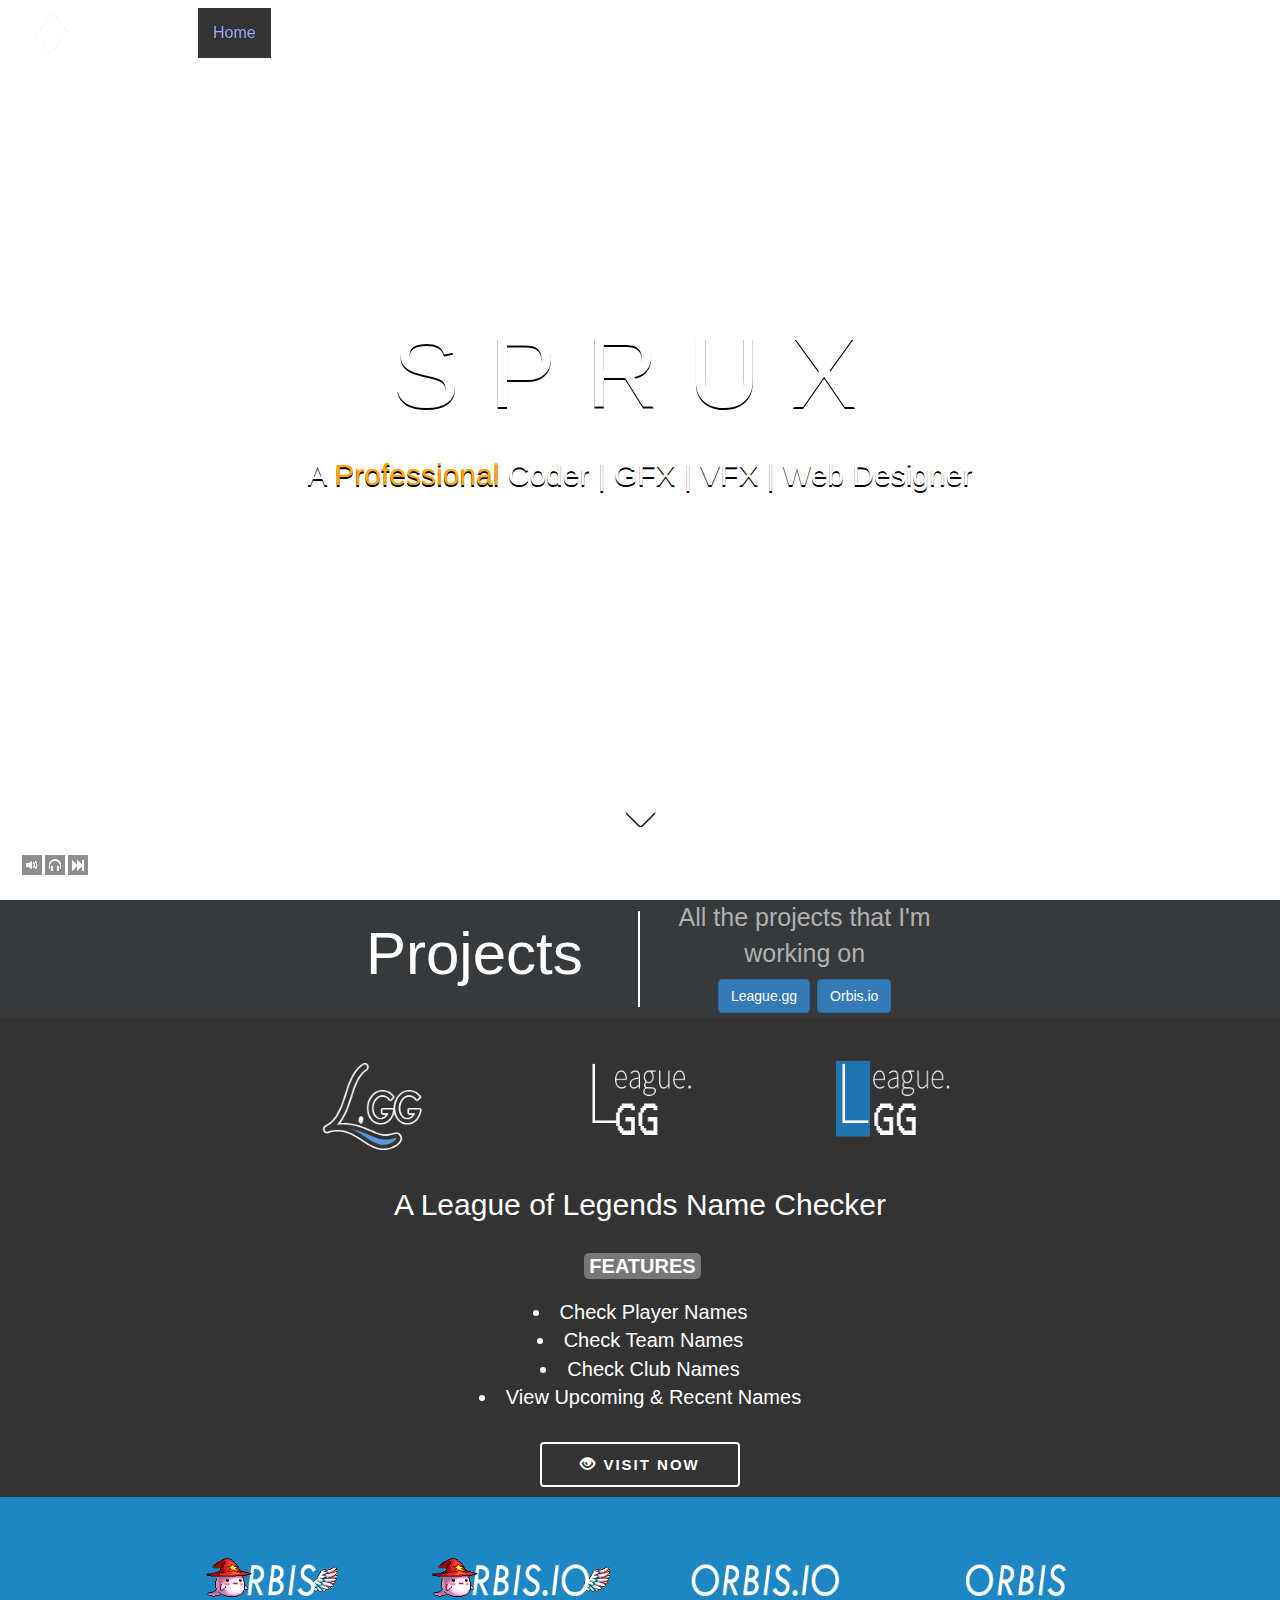
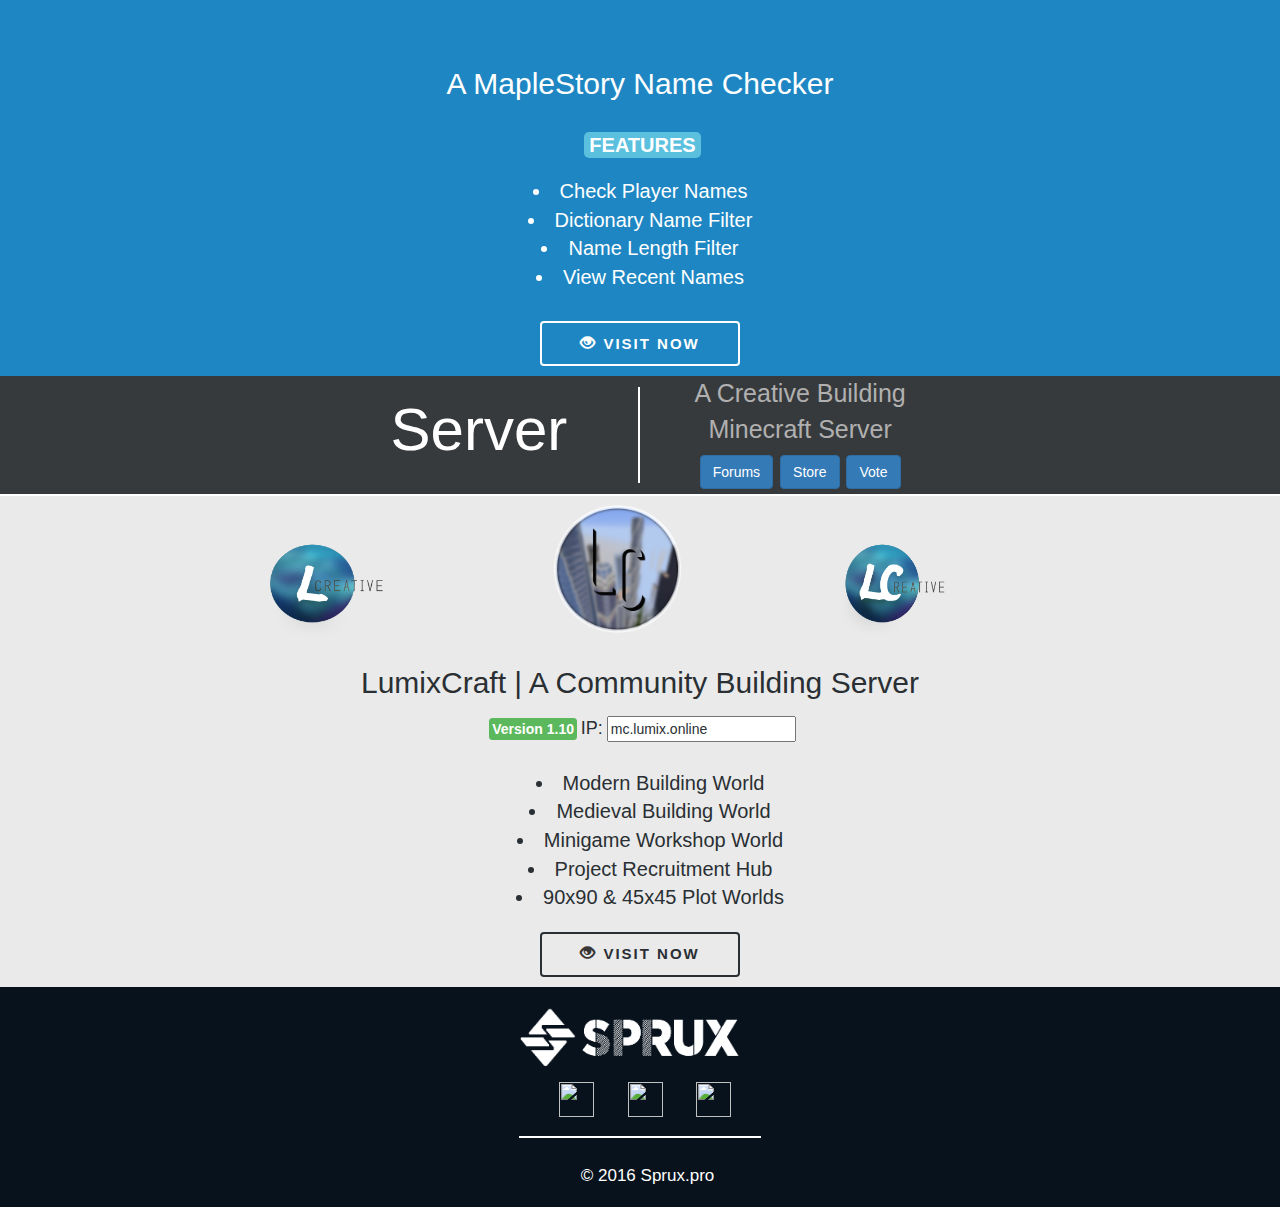
==== commit ee0783ba: "New songs and fixed audio on next song button" ====
--- a/index.html
+++ b/index.html
@@ -64,7 +64,7 @@
 <div class="container" id="container">
 
 <script>
-  var audio = ['music/words.mp3', 'music/m1.mp3', 'music/50cents.mp3', 'music/Cinema.mp3', 'music/neverland.mp3','music/broccoli.mp3', 'music/Fresh Eyes.mp3', 'music/Hurts So Good.mp3', 'music/Ignition.mp3', 'music/Let Me Hold You.mp3', 'music/Middle.mp3', 'music/Right Now.mp3', 'music/Starving.mp3', 'music/We Wont.mp3'];
+  var audio = ['music/words.mp3', 'music/m1.mp3', 'music/50cents.mp3', 'music/Cinema.mp3', 'music/neverland.mp3','music/broccoli.mp3', 'music/Fresh Eyes.mp3', 'music/Hurts So Good.mp3', 'music/Ignition.mp3', 'music/Let Me Hold You.mp3', 'music/Middle.mp3', 'music/Right Now.mp3', 'music/Starving.mp3', 'music/We Wont.mp3', 'music/Am I Wrong.mp3', 'music/No Angels.mp3'];
   
   var audioChosen;
 
@@ -98,21 +98,18 @@
 </audio>
 
 
+
 <div id="button"><a onclick="aud_sound_change()"> <span id="soundbutton" class="glyphicon glyphicon-volume-up" style="" >  </span> </a> </div>
 
 <div id="button"><a onclick="aud_play_pause()"> <span id="playbutton" class="glyphicon glyphicon-headphones" style="" >  </span> </a> </div>
 
-
-
 <div id="button"><a onclick="aud_next_song()"> <span id="skipbutton" class="glyphicon glyphicon-fast-forward" style="" >  </span> </a> </div>
 
-
-
 <p id="songname"></p>
 
 
 <script>
-  var audio = ['music/m1.mp3', 'music/50cents.mp3', 'music/Cinema.mp3', 'music/neverland.mp3','music/broccoli.mp3', 'music/words.mp3', 'music/Fresh Eyes.mp3', 'music/Hurts So Good.mp3', 'music/Ignition.mp3', 'music/Let Me Hold You.mp3', 'music/Middle.mp3', 'music/Right Now.mp3', 'music/Starving.mp3', 'music/We Wont.mp3'];
+  var audio = ['music/m1.mp3', 'music/50cents.mp3', 'music/Cinema.mp3', 'music/neverland.mp3','music/broccoli.mp3', 'music/words.mp3', 'music/Fresh Eyes.mp3', 'music/Hurts So Good.mp3', 'music/Ignition.mp3', 'music/Let Me Hold You.mp3', 'music/Middle.mp3', 'music/Right Now.mp3', 'music/Starving.mp3', 'music/We Wont.mp3','music/Am I Wrong.mp3', 'music/No Angels.mp3'];
 var myAudio = document.getElementById("myTune");
 var nextAudio;
 var audioChosen = audioLocation();
@@ -138,7 +135,7 @@
   if (document.getElementById("soundbutton").className = "glyphicon glyphicon-volume-off")
  {
   document.getElementById("soundbutton").className = "glyphicon glyphicon-volume-up";
-  myAudio.volume = 0.5;
+  myAudio.volume = 0.4;
   return;
  } 
 
@@ -148,7 +145,7 @@
 
   if (myAudio.paused) {
     myAudio.play();
-    myAudio.volume = 0.5;
+    myAudio.volume = 0.4;
     document.getElementById("playbutton").className = "glyphicon glyphicon-pause";
     document.getElementById("soundbutton").className = "glyphicon glyphicon-volume-up"
       if(audioChosen == (audio[0])){
@@ -179,6 +176,10 @@
     audioDesc = "Hailee Steinfeld, Grey - Starving ft. Zedd";
   } else if (audioChosen == (audio[13])) {
     audioDesc = "Jaymes Young & Phoebe Ryan - We Won't";
+  } else if (audioChosen == (audio[14])) {
+    audioDesc = "Nico & Vinz - Am I Wrong";
+  } else if (audioChosen == (audio[15])) {
+    audioDesc = "Bastille - No Angels (Stacie Todd 2015 Rework)";
   } else {
     audioDesc = "Song Name Not Found :("
   }
@@ -216,7 +217,8 @@
   document.getElementById("playbutton").className = "glyphicon glyphicon-pause";
 
   myAudio.play();
-
+  myAudio.volume = 0.4;
+  
   if(nextAudio == (audio[0])){
     audioDesc = "Kid Cudi- THE PRAYER";
   } else if (nextAudio == (audio[1])) {
@@ -245,6 +247,10 @@
     audioDesc = "Hailee Steinfeld, Grey - Starving ft. Zedd";
   } else if (nextAudio == (audio[13])) {
     audioDesc = "Jaymes Young & Phoebe Ryan - We Won't";
+  } else if (audioChosen == (audio[14])) {
+    audioDesc = "Nico & Vinz - Am I Wrong";
+  } else if (audioChosen == (audio[15])) {
+    audioDesc = "Bastille - No Angels (Stacie Todd 2015 Rework)";
   } else {
     audioDesc = "Song Name Not Found :("
   }
--- a/stylesheets/style.css
+++ b/stylesheets/style.css
@@ -644,7 +644,78 @@
     margin-top: 235px;
 	}
 
+#musicbuttons div + div{
+	margin-left:10px;
+}
+
+#musicbuttons{
+	position: fixed;
+	bottom: 0;
+	left: 0;
+	float: left;
+	white-space: nowrap;
+}
+
 #soundbutton{
+	z-index: 4;
+	position:fixed; 
+	top: 95%;
+	left: 0%;	
+	text-shadow: 0 0px;
+	color: white;
+	opacity: 0.75;
+	margin-left:1.7%;
+	border: black 2px;
+	padding: 5.5px;
+	background-color: rgba(0, 0, 0, 0.6);
+	display: inline-block;
+	}	
+
+#playbutton{
+	z-index: 4;
+	position:fixed; 
+	top: 95%;	
+	left: 0%;
+	text-shadow: 0 0px;
+	color: white;
+	opacity: 0.75;
+	margin-left:3.5%;
+	border: black 2px;
+	padding: 5.5px;
+	background-color: rgba(0, 0, 0, 0.6);
+	display: inline-block;
+	}
+
+#skipbutton{
+	z-index: 4;
+	position:fixed; 
+	top: 95%;
+	left: 0%;
+	text-shadow: 0 0px;
+	color: white;
+	opacity: 0.75;
+	margin-left:5.3%;
+	border: black 2px;
+	padding: 5.5px;
+	background-color: rgba(0, 0, 0, 0.6);
+	display: block-inline;
+
+	}
+
+#songname{
+	font-size: 16px;
+	z-index: 4;
+	position:fixed; 
+	top: 95%;	
+	left:0%;
+	text-shadow: 0 0px;
+	color: white;
+	opacity: 0.75;
+	margin-left:7.5%;
+	}
+
+@media only screen and (max-width: 1420px) {
+ #soundbutton{
 	z-index: 4;
 	position:fixed; 
 	top: 95%;	
@@ -654,9 +725,10 @@
 	opacity: 0.75;
 	margin-left:1.7%;
 	border: black 2px;
-	padding: 5.5px;
+	padding: 4px;
 	background-color: rgba(0, 0, 0, 0.6);
 	display: block-inline;
+	font-size: 12px;
 	}	
 
 #playbutton{
@@ -669,9 +741,10 @@
 	opacity: 0.75;
 	margin-left:3.5%;
 	border: black 2px;
-	padding: 5.5px;
+	padding: 4px;
 	background-color: rgba(0, 0, 0, 0.6);
 	display: block-inline;
+	font-size: 12px;	
 	}
 
 #skipbutton{
@@ -684,9 +757,10 @@
 	opacity: 0.75;
 	margin-left:5.3%;
 	border: black 2px;
-	padding: 5.5px;
+	padding: 4px;
 	background-color: rgba(0, 0, 0, 0.6);
 	display: block-inline;
+	font-size: 12px;	
 	}
 
 #songname{
@@ -699,7 +773,9 @@
 	color: white;
 	opacity: 0.75;
 	margin-left:7.5%;
-	}
+	font-size: 12px;	
+	}
+}
 
 #video-background {
 /*  making the video fullscreen  */
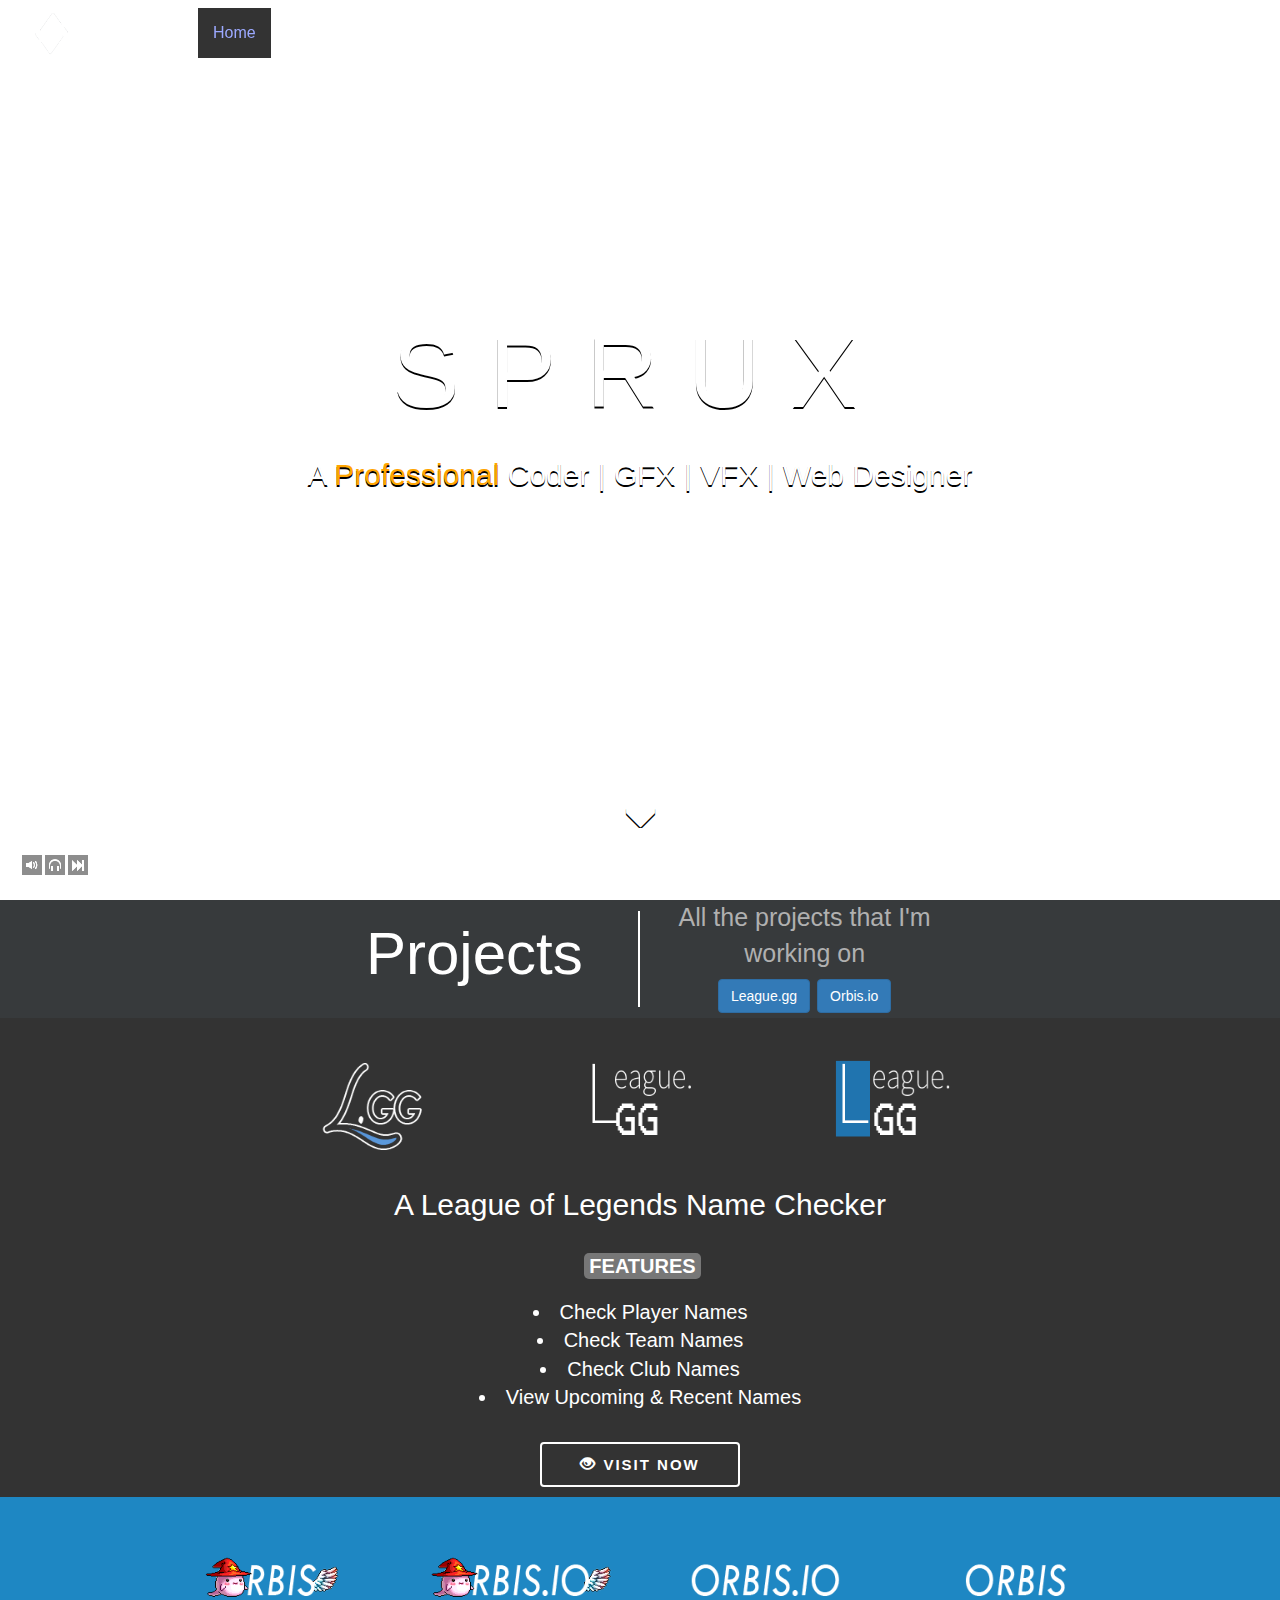
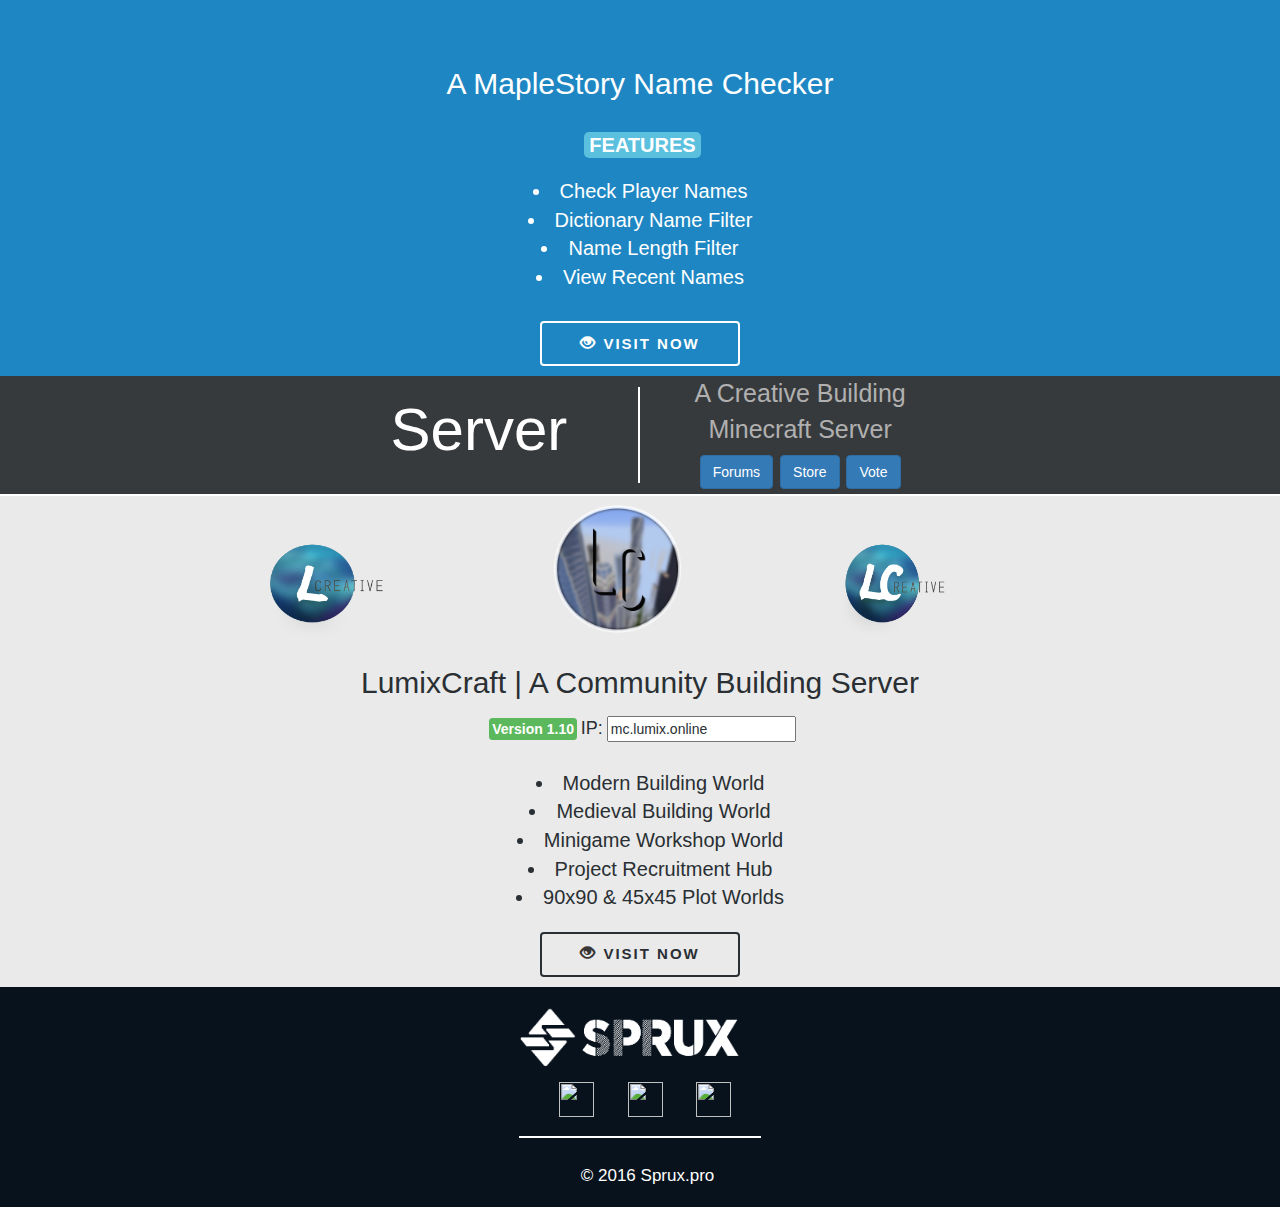
==== commit 62703ea6: "Fixed unknown songs and volume button" ====
--- a/index.html
+++ b/index.html
@@ -99,7 +99,7 @@
 
 
 
-<div id="button"><a onclick="aud_sound_change()"> <span id="soundbutton" class="glyphicon glyphicon-volume-up" style="" >  </span> </a> </div>
+<div id="button"><a onclick="aud_sound_change()"> <span id="soundbutton" class="glyphicon glyphicon-volume-up" style="border-bottom: 1px" >  </span> </a> </div>
 
 <div id="button"><a onclick="aud_play_pause()"> <span id="playbutton" class="glyphicon glyphicon-headphones" style="" >  </span> </a> </div>
 
@@ -110,36 +110,13 @@
 
 <script>
   var audio = ['music/m1.mp3', 'music/50cents.mp3', 'music/Cinema.mp3', 'music/neverland.mp3','music/broccoli.mp3', 'music/words.mp3', 'music/Fresh Eyes.mp3', 'music/Hurts So Good.mp3', 'music/Ignition.mp3', 'music/Let Me Hold You.mp3', 'music/Middle.mp3', 'music/Right Now.mp3', 'music/Starving.mp3', 'music/We Wont.mp3','music/Am I Wrong.mp3', 'music/No Angels.mp3'];
+
 var myAudio = document.getElementById("myTune");
 var nextAudio;
 var audioChosen = audioLocation();
 var audioDesc;
-
-function aud_sound_change(){
-
-  if (document.getElementById("soundbutton").className = "glyphicon glyphicon-volume-up")
- {
-  document.getElementById("soundbutton").className = "glyphicon glyphicon-volume-down";
-  myAudio.volume = 0.3;
-  return;
- } 
-
-
-  if (document.getElementById("soundbutton").className = "glyphicon glyphicon-volume-down")
- {
-  document.getElementById("soundbutton").className = "glyphicon glyphicon-volume-off";
-  myAudio.volume = 0;
-  return;
- }
-
-  if (document.getElementById("soundbutton").className = "glyphicon glyphicon-volume-off")
- {
-  document.getElementById("soundbutton").className = "glyphicon glyphicon-volume-up";
-  myAudio.volume = 0.4;
-  return;
- } 
-
-}
+var audioLength = audioChosen.duration;
+
 
 function aud_play_pause() {
 
@@ -181,11 +158,33 @@
   } else if (audioChosen == (audio[15])) {
     audioDesc = "Bastille - No Angels (Stacie Todd 2015 Rework)";
   } else {
-    audioDesc = "Song Name Not Found :("
+    audioDesc = "Song Name Not Found :("    
   }
- 
+
 
     document.getElementById("songname").innerHTML = ""+ audioDesc +"";
+
+
+
+
+/*
+    for(var i = 0; i < 16; i++)
+    {
+      for(var j = audioChosen.currentTime; j == audioChosen.duration; j++)
+      {
+
+      if(j++ == audioChosen.duration){
+        nextAudio = randomAudio();
+        audioChosen = nextAudio;
+        nextAudio.play();
+        break;
+      }
+
+      j = audioChosen.currentTime;
+      
+    }
+    }
+*/
 
   } else {
     myAudio.pause();
@@ -193,14 +192,6 @@
  
   }
 
-  nextAudio = randomAudio();
-
-myAudio.addEventListener("ended", function(){
-  $( document ).ready(function(){
-    document.getElementById("myTune").src = ""+ nextAudio +"";
-  });
-     console.log("ended");
-});
 
 }
 
@@ -247,9 +238,9 @@
     audioDesc = "Hailee Steinfeld, Grey - Starving ft. Zedd";
   } else if (nextAudio == (audio[13])) {
     audioDesc = "Jaymes Young & Phoebe Ryan - We Won't";
-  } else if (audioChosen == (audio[14])) {
+  } else if (nextAudio == (audio[14])) {
     audioDesc = "Nico & Vinz - Am I Wrong";
-  } else if (audioChosen == (audio[15])) {
+  } else if (nextAudio == (audio[15])) {
     audioDesc = "Bastille - No Angels (Stacie Todd 2015 Rework)";
   } else {
     audioDesc = "Song Name Not Found :("
@@ -276,6 +267,31 @@
 }
 
 
+function aud_sound_change(){
+
+  var but = document.getElementById('soundbutton');
+
+  if (but.className == "glyphicon glyphicon-volume-up" )
+ {
+  but.className = "glyphicon glyphicon-volume-down";
+
+  myAudio.volume = 0.2;
+  } else if (but.className == "glyphicon glyphicon-volume-down")
+ {
+  but.className = "glyphicon glyphicon-volume-off";
+
+  myAudio.volume = 0;
+
+ } else if (but.className == "glyphicon glyphicon-volume-off")
+ {
+  but.className = "glyphicon glyphicon-volume-up";
+
+  myAudio.volume = 0.4;
+
+ } 
+
+
+}
 
 </script>
 
@@ -367,49 +383,41 @@
 	</a><script async src="//platform.twitter.com/widgets.js" charset="utf-8"></script>
 
 		</span>
-
- 
+ </div>
+ </div>
+
+     <div class="row-fluid vertical-align text-center" style="float: none; margin: 0 auto; overflow: hidden;">
+     <div class="col-sm-12">
  <div id="contactinfo" >
- <button class="btn btn-default" type="button" id="copy-button" data-toggle="tooltip" data-placement="button"
-          title="Copy to Clipboard">
+ <button class="btn btn-default" type="button" id="copy-button" data-toggle="tooltip" data-placement="button" title="Copy to Clipboard" onclick="copyText()">
           <p id="copy-input"> <span class="glyphicon glyphicon-envelope" aria-hidden="true"></span>
-          <span> contact@sprux.pro </span>
+          <span id="email"> contact@sprux.pro </span>
           </p>
  </button>
- </div>
+</div>
+</div>
+
 
  <script>
- $(document).ready(function() {
-  // Initialize the tooltip.
-  $('#copy-button').tooltip();
-
-  // When the copy button is clicked, select the value of the text box, attempt
-  // to execute the copy command, and trigger event to update tooltip message
-  // to indicate whether the text was successfully copied.
-  $('#copy-button').bind('click', function() {
-    var input = document.querySelector('#copy-input');
-    input.setSelectionRange(0, input.value.length + 1);
-    try {
-      var success = document.execCommand('copy');
-      if (success) {
-        $('#copy-button').trigger('copied', ['Copied!']);
-      } else {
-        $('#copy-button').trigger('copied', ['Copy with Ctrl-c']);
-      }
-    } catch (err) {
-      $('#copy-button').trigger('copied', ['Copy with Ctrl-c']);
-    }
+
+ $(document).on('click','#copy-button', function(event) {
+    var text = document.getElementById("email");
+    var clip = new Clipboard();
+    clip = text;
+    document.execCommand('copy');    
+
+    
+ });
+
+  function copyText{
+  $( document ).ready(function(){    
+    var text = document.getElementById("copy-input");
+    var textHolder;
+    text.select()
+    document.execCommand('copy');
   });
 
-  // Handler for updating the tooltip message.
-  $('#copy-button').bind('copied', function(event, message) {
-    $(this).attr('title', message)
-        .tooltip('fixTitle')
-        .tooltip('show')
-        .attr('title', "Copy to Clipboard")
-        .tooltip('fixTitle');
-  });
- });
+  }
  </script>
 
  <script>
@@ -421,8 +429,9 @@
     }, 1200);
  });
  </script>
+
  </div>
- </div>
+ 
 
 
       <div class="row-fluid vertical-align text-center" style="float: none; margin: 0 auto; overflow: hidden;">
@@ -577,7 +586,7 @@
      </div>
 <span style="font-size: 14px; margin-left: 5px; padding: 3px;" class="label label-success">Version 1.10</span>
 <h4 id="iptext">IP: </h4>
- <input id="ipbox" type="text" value="mc.lumix.online" onclick="this.select()">
+ <input id="ipbox" type="text" value="mc.lumix.online" onclick="this.select()" readonly>
 
    <ul style="padding-top: 20px;">
 	<li>Modern Building World </li>
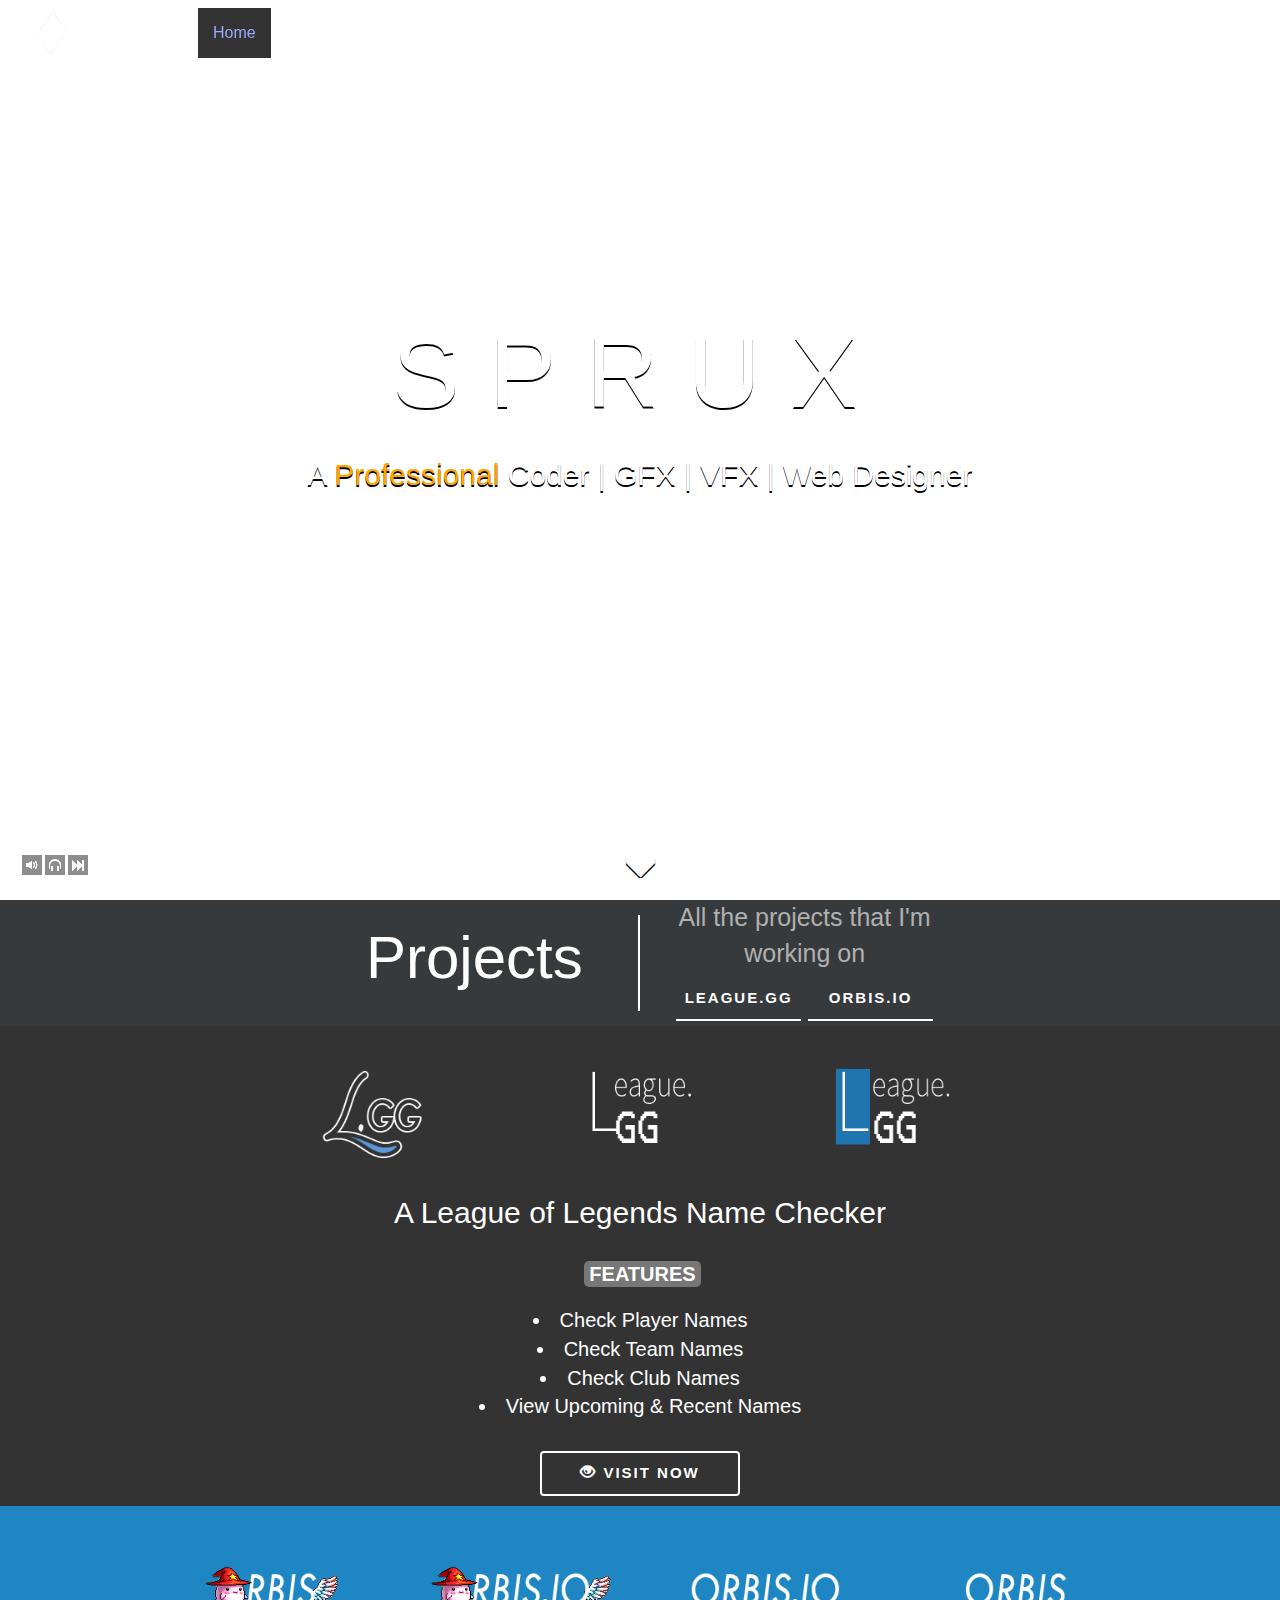
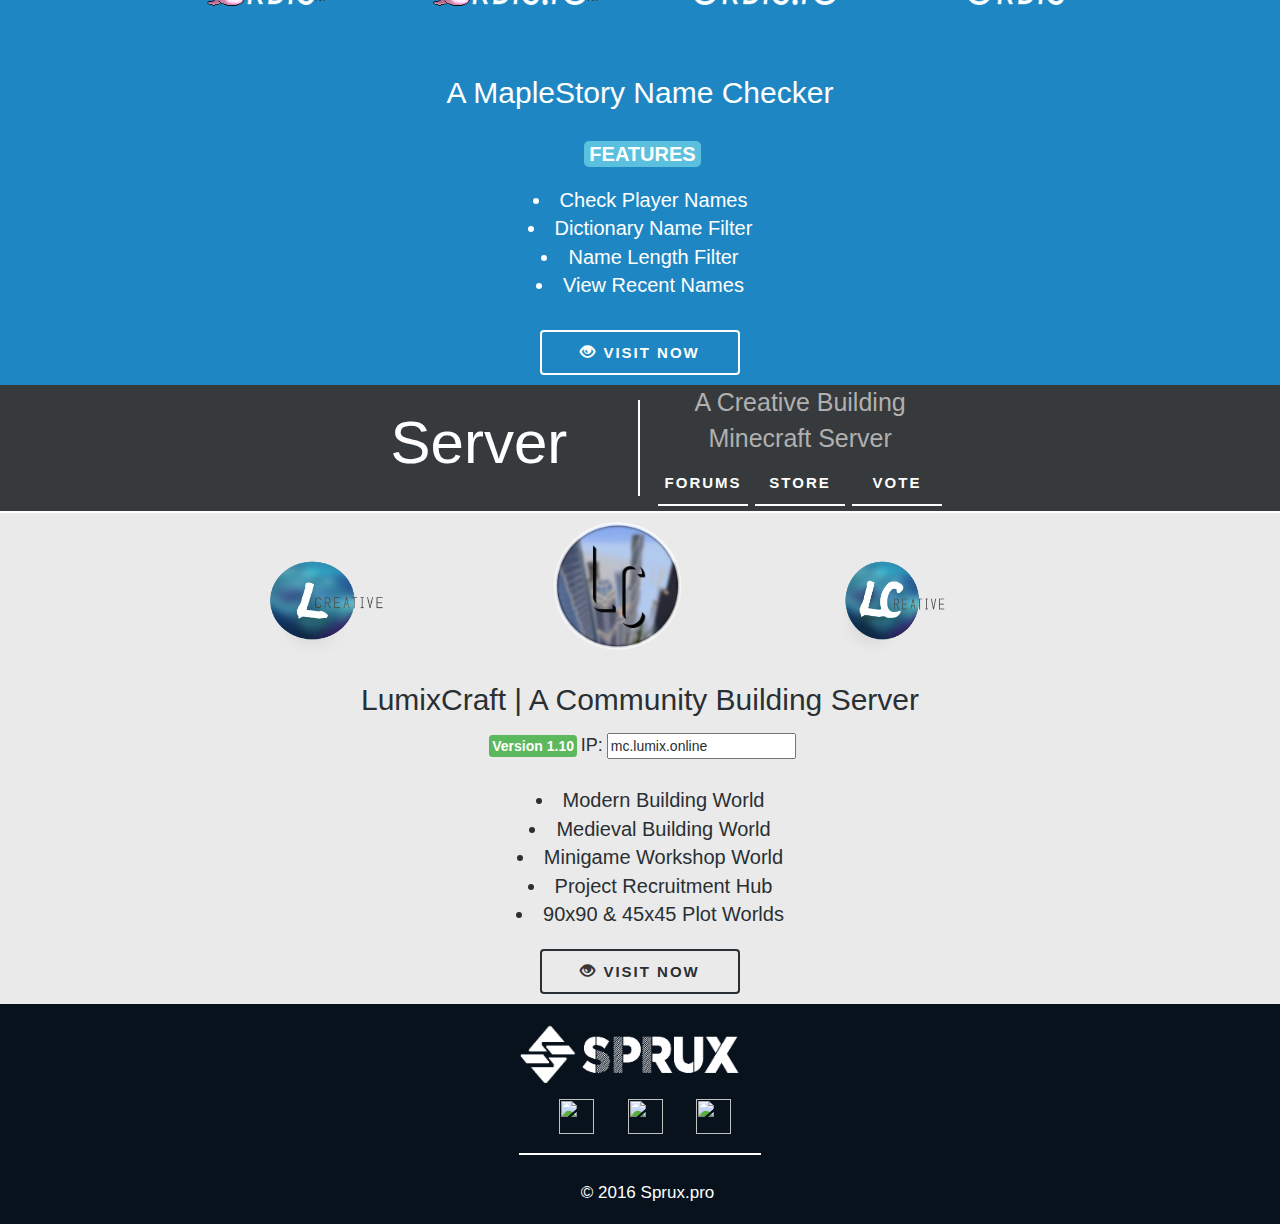
==== commit d868e20c: "Fixed contact, better looking buttons" ====
--- a/index.html
+++ b/index.html
@@ -14,12 +14,18 @@
     <script type="text/javascript" src="script.js"></script>
     <script src="https://ajax.googleapis.com/ajax/libs/jquery/2.1.0/jquery.min.js"></script>
 
+    <script src="dist/clipboard.min.js"></script>
+
     <link rel="shortcut icon" href="/favicon.ico" type="image/x-icon"/>
 
   </head>
 <body data-spy="scroll" data-target=".navbar-custom" data-offset="150">
 <script>
 	$('body').scrollspy({ target: '.navbar-custom' });
+</script>
+
+<script>
+new Clipboard('.btn');
 </script>
 
 <div class="background-overlay fadein"></div>
@@ -167,25 +173,6 @@
 
 
 
-/*
-    for(var i = 0; i < 16; i++)
-    {
-      for(var j = audioChosen.currentTime; j == audioChosen.duration; j++)
-      {
-
-      if(j++ == audioChosen.duration){
-        nextAudio = randomAudio();
-        audioChosen = nextAudio;
-        nextAudio.play();
-        break;
-      }
-
-      j = audioChosen.currentTime;
-      
-    }
-    }
-*/
-
   } else {
     myAudio.pause();
     document.getElementById("playbutton").className = "glyphicon glyphicon-headphones";
@@ -389,36 +376,13 @@
      <div class="row-fluid vertical-align text-center" style="float: none; margin: 0 auto; overflow: hidden;">
      <div class="col-sm-12">
  <div id="contactinfo" >
- <button class="btn btn-default" type="button" id="copy-button" data-toggle="tooltip" data-placement="button" title="Copy to Clipboard" onclick="copyText()">
+ <button class="btn btn-default" type="button" id="copy-button" data-toggle="tooltip" data-placement="button" title="Copy to Clipboard"  data-clipboard-text="contact@sprux.pro">
           <p id="copy-input"> <span class="glyphicon glyphicon-envelope" aria-hidden="true"></span>
           <span id="email"> contact@sprux.pro </span>
           </p>
  </button>
 </div>
 </div>
-
-
- <script>
-
- $(document).on('click','#copy-button', function(event) {
-    var text = document.getElementById("email");
-    var clip = new Clipboard();
-    clip = text;
-    document.execCommand('copy');    
-
-    
- });
-
-  function copyText{
-  $( document ).ready(function(){    
-    var text = document.getElementById("copy-input");
-    var textHolder;
-    text.select()
-    document.execCommand('copy');
-  });
-
-  }
- </script>
 
  <script>
  $(document).on('click','#button', function(event) {
--- a/stylesheets/style.css
+++ b/stylesheets/style.css
@@ -233,45 +233,6 @@
 	border:#30aed6 solid 3px;
 }
 
-/* Icons ---------------------------------- */
-#name{
-	background-image: url(http://rexkirby.com/kirbyandson/images/name.svg);
-	background-size: 30px 30px;
-	background-position: 11px 8px;
-	background-repeat: no-repeat;
-}
-
-#name:focus{
-	background-image: url(http://rexkirby.com/kirbyandson/images/name.svg);
-	background-size: 30px 30px;
-	background-position: 8px 5px;
-  background-position: 11px 8px;
-	background-repeat: no-repeat;
-}
-
-#email{
-	background-image: url(http://rexkirby.com/kirbyandson/images/email.svg);
-	background-size: 30px 30px;
-	background-position: 11px 8px;
-	background-repeat: no-repeat;
-}
-
-#email:focus{
-	background-image: url(http://rexkirby.com/kirbyandson/images/email.svg);
-	background-size: 30px 30px;
-  background-position: 11px 8px;
-	background-repeat: no-repeat;
-}
-
-#comment{
-	background-image: url(http://rexkirby.com/kirbyandson/images/comment.svg);
-	background-size: 30px 30px;
-	background-position: 11px 8px;
-	background-repeat: no-repeat;
-	display:inline;
-	margin-left: 20px;
-}
-
 textarea {
     width: 100%;
     height: 175px;
@@ -630,7 +591,7 @@
 	padding: 5px;
 	border-radius: 1px;
 	line-height:15px;
-	margin-top: 230px;
+	margin-top: 8em;
 	display: block;
 	-webkit-transition: margin 0.2s ease-out;
     -moz-transition: margin 0.2s ease-out;
@@ -641,7 +602,7 @@
 #bannerarrow:hover {
  	-webkit-transition: opacity .1s ease;
  	cursor:pointer;
-    margin-top: 235px;
+    margin-top: 8.1em;
 	}
 
 #musicbuttons div + div{
@@ -822,6 +783,7 @@
 }
 
 #contactinfo button{
+	display: inline-block;
   position: relative;
   height: 45px;
   width: 600px;
@@ -925,6 +887,57 @@
 
 }
 
+#projects button{
+  position: relative;
+  //display:block;
+  height: 45px;
+  width: 125px;
+  padding: 3px 3px;
+  border: 0px;
+  border-bottom: 2px #ffffff solid; 
+  border-radius: 0px;
+  font-weight: 700;
+  font-size: 15px;
+  letter-spacing: 2px;
+  color: #ffffff;
+  text-transform: uppercase;
+  outline: 0;
+  overflow:hidden;
+  background: none;
+  z-index: 1;
+  cursor: pointer;
+  transition:         0.08s ease-in;
+  -o-transition:      0.08s ease-in;
+  -ms-transition:     0.08s ease-in;
+  -moz-transition:    0.08s ease-in;
+  -webkit-transition: 0.08s ease-in;
+}
+
+#projects button:hover{
+  position: relative;
+  //display:block;
+  height: 45px;
+  width: 125px;
+  padding: 3px 3px;
+  border: 0px;
+  border-bottom: 2px #333333 solid; 
+  border-radius: 0px;
+  font-weight: 700;
+  font-size: 15px;
+  letter-spacing: 2px;
+  color: #ffffff;
+  text-transform: uppercase;
+  outline: 0;
+  overflow:hidden;
+  background: none;
+  z-index: 1;
+  cursor: pointer;
+  transition:         0.08s ease-in;
+  -o-transition:      0.08s ease-in;
+  -ms-transition:     0.08s ease-in;
+  -moz-transition:    0.08s ease-in;
+  -webkit-transition: 0.08s ease-in;
+}
 
 #server{
 	height:15%;
@@ -962,6 +975,59 @@
 
 }
 
+#server button{
+  position: relative;
+  //display:block;
+  height: 45px;
+  width: 90px;
+  padding: 3px 3px;
+  border: 0px;
+  border-bottom: 2px #ffffff solid; 
+  border-top: none;
+  border-radius: 0px;
+  font-weight: 700;
+  font-size: 15px;
+  letter-spacing: 2px;
+  color: #ffffff;
+  text-transform: uppercase;
+  outline: none;
+  overflow:hidden;
+  background: none;
+  z-index: 1;
+  cursor: pointer;
+  transition:         0.08s ease-in;
+  -o-transition:      0.08s ease-in;
+  -ms-transition:     0.08s ease-in;
+  -moz-transition:    0.08s ease-in;
+  -webkit-transition: 0.08s ease-in;
+}
+
+#server button:hover{
+  position: relative;
+  //display:block;
+  height: 45px;
+  width: 90px;
+  padding: 3px 3px;
+  border: 0px;
+  border-bottom: 2px #333333 solid; 
+  border-radius: 0px;
+  font-weight: 700;
+  font-size: 15px;
+  letter-spacing: 2px;
+  color: #ffffff;
+  text-transform: uppercase;
+  outline: 0;
+  overflow:hidden;
+  background: none;
+  z-index: 1;
+  cursor: pointer;
+  transition:         0.08s ease-in;
+  -o-transition:      0.08s ease-in;
+  -ms-transition:     0.08s ease-in;
+  -moz-transition:    0.08s ease-in;
+  -webkit-transition: 0.08s ease-in;
+}
+
 
 #leaguegg{
 	height: 50%;
@@ -1008,6 +1074,26 @@
     padding: 10px 0 10px 20px;
     text-indent: -1em;
 
+}
+
+#orbisio .fill:hover {
+  color: whitesmoke;
+}
+
+#orbisio .fill:before {
+  content: "";
+  position: absolute;
+  background: #5bc0de;
+  bottom: 0;
+  left: 0;
+  right: 0;
+  top: 100%;
+  z-index: -1;
+  -webkit-transition: top 0.09s ease-in;
+}
+
+#orbisio .fill:hover:before {
+  top: 0;
 }
 
 
